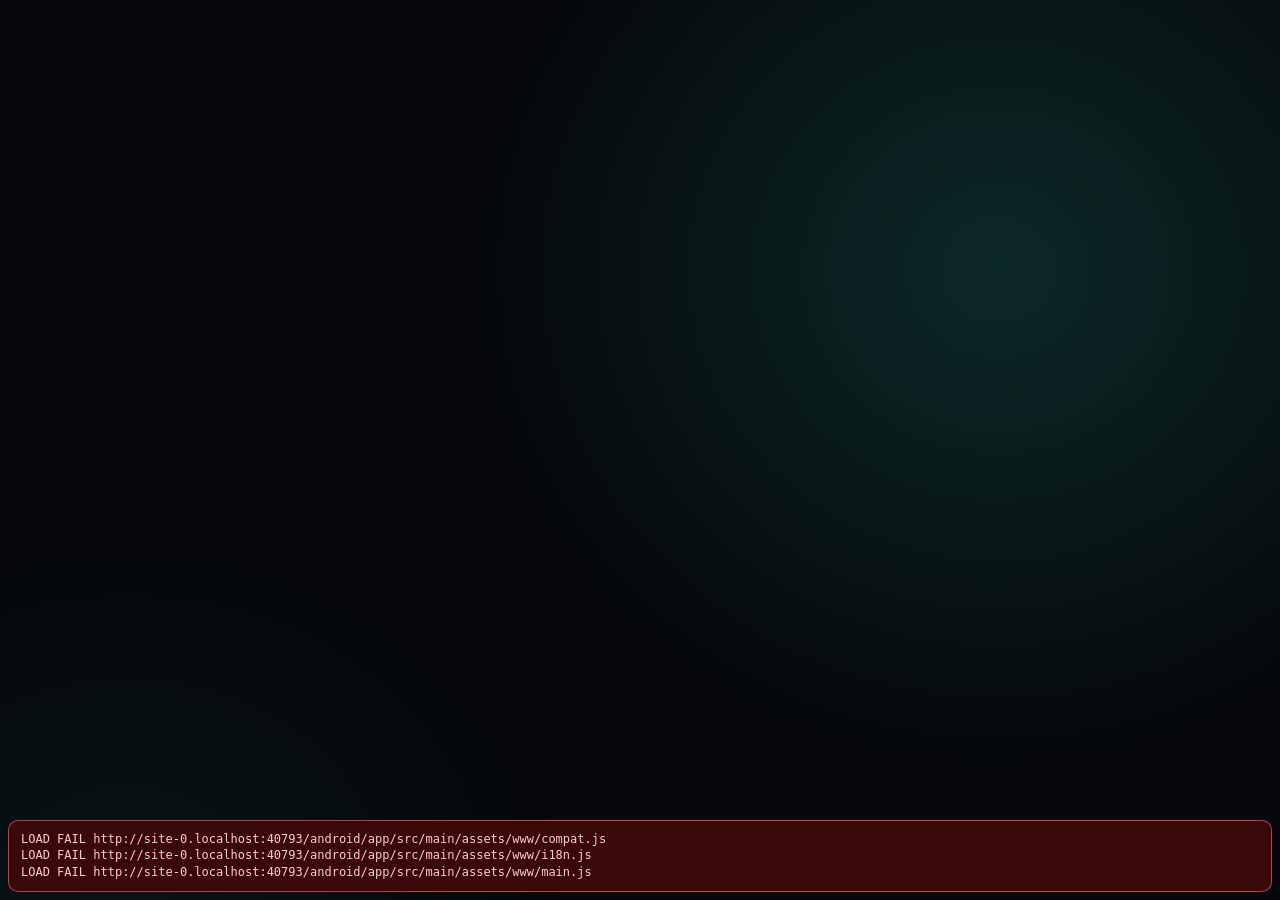
==== android/app/src/main/assets/www/index.html @ d4d767aa "feat: add Antigravity notifications" ====
<!doctype html>
<html lang="en">
<head>
<meta charset="utf-8">
<meta name="viewport" content="width=device-width, initial-scale=1, maximum-scale=1, user-scalable=no, viewport-fit=cover">
<title>PhoneBox</title>
<link rel="stylesheet" href="style.css">
<link rel="stylesheet" href="controls.css">
<link rel="stylesheet" href="appearance.css">
</head>
<body>
<!-- Pages and widgets are built by main.js and widgets/*.js from the layout designed in the agent's settings page. -->
<div id="pager"></div>

<nav id="dots" data-i18n-title="panel.allPages" title="All pages"></nav>
<div id="ptitle"></div>
<div id="pagePauseOverlay" aria-hidden="true"></div>

<div id="overview" hidden>
  <div class="ov-head"><span data-i18n="panel.allPages">All pages</span> <small data-i18n="panel.overviewHint">tap one to jump · volume keys flip pages · long-press a page to come back here</small><span id="ovPcs"></span><button class="ov-pc" id="ovRules" hidden></button></div>
  <div id="ovGrid"></div>
</div>

<div class="p-sheet" id="pSheet" hidden>
  <div class="ps-head">
    <div class="p-ico" id="psIco"></div>
    <div class="ps-title"><b id="psTitle"></b><small id="psSub"></small></div>
    <button class="ps-btn danger" id="psAll" data-i18n="panel.endAll">End all</button>
    <button class="ps-btn" id="psClose" data-i18n-aria="panel.close" aria-label="Close"><svg class="ico" viewBox="0 0 24 24" fill="none" stroke="currentColor" stroke-width="2" stroke-linecap="round" stroke-linejoin="round" aria-hidden="true"><path d="M18 6 6 18M6 6l12 12"/></svg></button>
  </div>
  <div class="ps-list" id="psList"></div>
</div>

<div id="approval" hidden>
  <div class="ap-card">
    <div class="ap-head"><span class="ap-logo">✳</span><span id="apSource">Claude Code</span><span class="ap-sep">·</span><span id="apProject"></span><span class="ap-count" id="apCount"></span></div>
    <div class="ap-tool" id="apTool"></div>
    <div class="ap-desc" id="apDesc"></div>
    <pre class="ap-detail" id="apDetail"></pre>
    <div class="ap-foot">
      <span class="ap-time" id="apTime"></span>
      <button class="ap-btn deny" id="apDeny" data-i18n="panel.deny">Deny</button>
      <button class="ap-btn allow" id="apAllow" data-i18n="panel.allow">Allow</button>
      <button class="ap-btn allow" id="apSkip" hidden data-i18n="panel.gotIt">Got it</button>
    </div>
  </div>
</div>

<!-- calm page switching: countdown before a rule (or the idle return) changes the page, and a chip while it waits -->
<div id="navCard" role="status">
  <div class="nv-ring"><svg viewBox="0 0 44 44"><circle cx="22" cy="22" r="19"/><circle id="nvRing" cx="22" cy="22" r="19" pathLength="100"/></svg><b id="nvNum">3</b></div>
  <div class="nv-text"><b id="nvName"></b><span id="nvLine"></span><small id="nvDetail"></small></div>
  <button class="nv-btn" id="nvStay" data-i18n="panel.stay">Stay</button>
  <button class="nv-btn go" id="nvGo" data-i18n="panel.goNow">Go now</button>
</div>
<div id="navChip"><button id="ncGo"><svg class="ico" viewBox="0 0 24 24" fill="none" stroke="currentColor" stroke-width="2" stroke-linecap="round" stroke-linejoin="round" aria-hidden="true"><path d="M5 22h14M5 2h14M17 22v-4.172a2 2 0 0 0-.586-1.414L12 12l-4.414 4.414A2 2 0 0 0 7 17.828V22M7 2v4.172a2 2 0 0 0 .586 1.414L12 12l4.414-4.414A2 2 0 0 0 17 6.172V2"/></svg><b id="ncText"></b><small id="ncWhy"></small></button><button id="ncX" data-i18n-aria="panel.dismiss" aria-label="Dismiss"><svg class="ico" viewBox="0 0 24 24" fill="none" stroke="currentColor" stroke-width="2" stroke-linecap="round" stroke-linejoin="round" aria-hidden="true"><path d="M18 6 6 18M6 6l12 12"/></svg></button></div>

<!-- small bottom pop-up alert for AI choices and task completions (matching navCard style) -->
<div id="aiNotice" role="status">
  <div class="nv-ring"><svg viewBox="0 0 44 44"><circle cx="22" cy="22" r="19"/><circle id="anRing" cx="22" cy="22" r="19" pathLength="100"/></svg><b id="anNum">15</b></div>
  <div class="nv-text"><b id="anName">✦ Antigravity</b><span id="anLine">Choice needed</span></div>
  <button class="nv-btn go" id="anDismiss">Got it</button>
</div>

<div class="toast" id="toast"></div>
<div id="offline"><svg class="ico" viewBox="0 0 24 24" fill="none" stroke="currentColor" stroke-width="2" stroke-linecap="round" stroke-linejoin="round" aria-hidden="true"><path d="M8.5 16.5a5 5 0 0 1 7 0M2 8.82a15 15 0 0 1 4.17-2.65M10.66 5c4.01-.36 8.14.9 11.34 3.76M16.85 11.25a10 10 0 0 1 2.22 1.68M5 13a10 10 0 0 1 5.24-2.76M12 20h.01M2 2l20 20"/></svg><span data-i18n="panel.pcNotConnected">PC not connected</span></div>
<div id="night"><div id="nClock">--:--</div><div id="nDate"></div></div>

<div id="webviewWarn" hidden role="status" style="position:fixed;top:8px;left:8px;right:8px;z-index:90;align-items:center;gap:10px;padding:8px 12px;border-radius:10px;background:rgba(24,20,12,.94);border:1px solid rgba(245,158,11,.45);color:#fde68a;font:12.5px/1.35 system-ui,sans-serif">
  <svg class="ico" viewBox="0 0 24 24" fill="none" stroke="currentColor" stroke-width="2" stroke-linecap="round" stroke-linejoin="round" aria-hidden="true" style="flex:none"><path d="M10.29 3.86 1.82 18a2 2 0 0 0 1.71 3h16.94a2 2 0 0 0 1.71-3L13.71 3.86a2 2 0 0 0-3.42 0zM12 9v4M12 17h.01"/></svg>
  <span style="flex:1" data-i18n="panel.webviewWarn">Outdated WebView — update Android System WebView or Google Chrome so widgets scale properly.</span>
  <button id="webviewWarnClose" type="button" data-i18n-aria="panel.dismissWebview" aria-label="Dismiss WebView notice" style="background:transparent;border:1px solid rgba(253,230,138,.35);color:inherit;border-radius:6px;padding:3px 8px;font:inherit;cursor:pointer;display:flex"><svg class="ico" viewBox="0 0 24 24" fill="none" stroke="currentColor" stroke-width="2" stroke-linecap="round" stroke-linejoin="round" aria-hidden="true"><path d="M18 6 6 18M6 6l12 12"/></svg></button>
</div>
<script>
(function () {
  try {
    if (/[?&]preview(?:[=&]|$)/.test(location.search)) return;
    var el = document.getElementById('webviewWarn'), btn = document.getElementById('webviewWarnClose');
    if (!el) return;
    // A WebView older than Chromium 80 can't run the panel at all (modules, ?. and ??): the stock WebView of Android 5
    // and 6 until it is updated. The panel would stay black, so say what to do, in English as the translations come
    // with the code it can't run, and keep it up: there is nothing behind it.
    var runs = 'noModule' in document.createElement('script');
    try { new Function('return ({ a: 1 })?.a ?? 1_0'); } catch (_) { runs = false; }
    if (!runs) {
      var text = el.querySelector('span');
      if (text) {
        text.removeAttribute('data-i18n');
        text.textContent = 'This Android System WebView is too old to run the panel. Update Android System WebView or '
          + 'Google Chrome from Google Play (version 80 or later), then open PhoneBox again.';
      }
      if (btn) btn.style.display = 'none';
      el.hidden = false; el.style.display = 'flex';
      window.__pbTooOld = true;
      return;
    }
    if (window.CSS && typeof CSS.supports === 'function' && CSS.supports('font-size', '1cqw')) return;
    try { if (sessionStorage.getItem('pb-wv-dismissed') === '1') return; } catch (_) {}
    el.hidden = false; el.style.display = 'flex';
    if (btn) btn.onclick = function (e) {
      e.stopPropagation();
      el.style.display = ''; el.hidden = true;
      try { sessionStorage.setItem('pb-wv-dismissed', '1'); } catch (_) {}
    };
  } catch (_) {}
})();
</script>
<div id="jsfail" hidden role="alert" style="position:fixed;left:8px;right:8px;bottom:8px;z-index:200;padding:10px 12px;border-radius:10px;background:rgba(60,10,10,.96);border:1px solid rgba(248,113,113,.6);color:#fecaca;font:12px/1.4 monospace;white-space:pre-wrap;word-break:break-word;max-height:60vh;overflow:auto"></div>
<script>
// Anything that throws while the panel boots leaves a black screen with no clue. Show it instead.
(function () {
  var box = document.getElementById('jsfail'), lines = [];
  window.__pbFail = function (text) {
    // the WebView notice already says what is wrong; its syntax errors would only bury it
    if (window.__pbTooOld || lines.indexOf(text) >= 0) return;
    lines.push(text);
    if (!box) return;
    box.hidden = false; box.style.display = 'block';
    box.textContent = lines.join('\n');
  };
  // A warning that stays after the thing recovered is worse than none: it teaches the reader to ignore the box.
  window.__pbClear = function (prefix) {
    var keep = [];
    for (var i = 0; i < lines.length; i++) if (lines[i].indexOf(prefix) !== 0) keep.push(lines[i]);
    if (keep.length === lines.length) return;
    lines = keep;
    if (!box) return;
    box.textContent = lines.join('\n');
    if (!lines.length) { box.hidden = true; box.style.display = 'none'; }
  };
  window.addEventListener('error', function (e) {
    var t = e && e.target;
    if (t && t !== window && (t.src || t.href)) {
      // only the panel's own code and styles: a cover, photo, icon or stream that fails is the widget's to handle
      // (a media session that ended while its cover loaded answers 404), and it would stay here for good (#200)
      var tag = String(t.tagName || '').toUpperCase();
      if (tag === 'SCRIPT' || tag === 'LINK') window.__pbFail('LOAD FAIL ' + (t.src || t.href));
      return;
    }
    if (e && e.message) window.__pbFail('ERR ' + e.message + (e.filename ? '  ' + String(e.filename).split('/').pop() + ':' + e.lineno : ''));
  }, true);
  // a tap puts the box away (it comes back with the next new problem)
  if (box) box.addEventListener('click', function () { lines = []; box.hidden = true; box.style.display = 'none'; });
  window.addEventListener('unhandledrejection', function (e) {
    var r = e && e.reason;
    window.__pbFail('REJECT ' + ((r && (r.stack || r.message)) || String(r)));
  });
  // main.js sets __pbUp at the end of its boot: a panel that rendered nothing by now never got there.
  // A slow module graph can still arrive after this fires. The flag turning true means the message is stale, so
  // take it back instead of leaving a working panel reporting a failure for the rest of the session.
  setTimeout(function () {
    if (window.__pbUp || window.__pbTooOld) return;
    window.__pbFail('the panel did not finish booting in 8s\nUA: ' + navigator.userAgent);
    var watch = setInterval(function () {
      if (!window.__pbUp) return;
      clearInterval(watch);
      window.__pbClear('the panel did not finish booting');
    }, 500);
  }, 8000);
})();
</script>
<script src="compat.js"></script>
<script src="i18n.js"></script>
<script type="module" src="main.js"></script>
</body>
</html>
---- android/app/src/main/assets/www/style.css ----
:root {
  --bg: #06080b;
  --card: rgba(255, 255, 255, 0.045);
  --card-hi: rgba(255, 255, 255, 0.075);
  --line: rgba(255, 255, 255, 0.08);
  --text: #eef2f6;
  --muted: #8a94a3;
  --dim: #5b6472;
  --cpu: #2dd4bf;
  --gpu: #84cc16;
  --ram: #a78bfa;
  --net: #f59e0b;
  --up: #60a5fa;
  --ok: #22c55e;
  --err: #ef4444;
  --ambient: 45, 212, 191;
  --pad-l: max(14px, env(safe-area-inset-left));
  --pad-r: max(14px, env(safe-area-inset-right));
  color-scheme: dark;
}

/* themes (Settings › Display); --accent comes from the accent colour */
body[data-theme="amoled"] { --bg: #000; --card: rgba(255, 255, 255, 0.035); --card-hi: rgba(255, 255, 255, 0.06); --line: rgba(255, 255, 255, 0.06); }
body[data-theme="amoled"]::before { display: none; }
body[data-theme="midnight"] { --bg: #060a17; --card: rgba(120, 150, 255, 0.07); --card-hi: rgba(120, 150, 255, 0.11); --line: rgba(140, 170, 255, 0.13); --muted: #8d97b8; }
body[data-theme="warm"] { --bg: #0e0907; --card: rgba(255, 196, 150, 0.06); --card-hi: rgba(255, 196, 150, 0.1); --line: rgba(255, 196, 150, 0.1); --text: #f6ede5; --muted: #a8968a; --dim: #6f6259; }
body[data-theme="graphite"] { --bg: #16181c; --card: rgba(255, 255, 255, 0.06); --card-hi: rgba(255, 255, 255, 0.09); --line: rgba(255, 255, 255, 0.1); }
body[data-theme="graphite"]::before { opacity: .45; }
#dots i.on { background: color-mix(in srgb, var(--accent, #fff) 55%, white); }

* { box-sizing: border-box; margin: 0; padding: 0; }
[hidden] { display: none !important; }

html, body {
  height: 100%;
  overflow: hidden;
  background: var(--bg);
  color: var(--text);
  font-family: Roboto, "Segoe UI", system-ui, sans-serif;
  font-variant-numeric: tabular-nums;
  -webkit-user-select: none;
  user-select: none;
  -webkit-tap-highlight-color: transparent;
  -webkit-touch-callout: none;
}

body::before {
  content: "";
  position: fixed;
  top: 0; right: 0; bottom: 0; left: 0;
  background:
    radial-gradient(60% 80% at 78% 30%, rgba(var(--ambient), 0.16), transparent 70%),
    radial-gradient(50% 60% at 10% 100%, rgba(var(--ambient), 0.06), transparent 70%);
  transition: background 1.2s ease;
  pointer-events: none;
}

button { font: inherit; color: inherit; background: none; border: 0; }
.muted { color: var(--muted); }
.empty { width: 100%; height: 100%; display: grid; place-items: center; color: var(--muted); font-size: 13px; text-align: center; white-space: pre-line; padding: 8px; }

/* ---------- pager & grid ---------- */
#pager {
  position: relative;
  display: flex;
  height: 100vh;
  overflow-x: auto;
  overflow-y: hidden;
  scroll-snap-type: x mandatory;
  scrollbar-width: none;
  overscroll-behavior: contain;
}
#pager::-webkit-scrollbar { display: none; }
#pager { transition: opacity .32s ease, filter .32s ease; }
#pager.fade { opacity: 0; filter: blur(8px); }
.page {
  flex: 0 0 100vw;
  height: 100vh;
  scroll-snap-align: start;
  scroll-snap-stop: always;
  padding: 10px var(--pad-r) 17px var(--pad-l);
}
.grid {
  height: 100%;
  display: grid;
  grid-template-columns: repeat(12, minmax(0, 1fr));
  grid-template-rows: repeat(6, minmax(0, 1fr));
  gap: 8px;
}
.w { position: relative; min-width: 0; min-height: 0; overflow: hidden; container-type: size; }
.card { background: var(--card); border: 1px solid var(--line); border-radius: clamp(10px, 7cqmin, 20px); }

.w-title { display: flex; align-items: baseline; gap: 8px; font-size: 11px; letter-spacing: .12em; text-transform: uppercase; font-weight: 700; color: var(--c, var(--muted)); white-space: nowrap; overflow: hidden; }
.w-sub { margin-left: auto; font-size: 10.5px; letter-spacing: 0; text-transform: none; font-weight: 400; color: var(--dim); overflow: hidden; text-overflow: ellipsis; }
.mini-btn { margin-left: auto; font-size: 10.5px; letter-spacing: 0; text-transform: none; font-weight: 600; color: var(--muted); padding: 2px 8px; border-radius: 6px; background: rgba(255, 255, 255, .07); }

/* ---------- dots, page title, overview ---------- */
#dots {
  position: fixed; left: 50%; bottom: 0; transform: translateX(-50%);
  display: flex; align-items: center; gap: 7px; padding: 5px 10px 5px 14px; z-index: 6;
  border-radius: 999px; border: 1px solid transparent;
}
#dots i { width: 6px; height: 6px; border-radius: 3px; background: rgba(255, 255, 255, 0.22); transition: width .25s, background .25s; }
#dots i.on { width: 16px; background: rgba(255, 255, 255, 0.7); }
#dots.paused { border-color: rgba(245, 158, 11, 0.55); background: rgba(20, 16, 8, 0.78); }
#dots.paused i.on { background: #f59e0b; }
.page-pause {
  position: relative; display: inline-flex; align-items: center; justify-content: center;
  border: none; background: transparent; color: rgba(255, 255, 255, 0.65);
  padding: 3px 5px; margin: -3px -4px -3px 0; min-width: 22px; min-height: 20px;
  border-radius: 999px; cursor: pointer; outline: none; touch-action: manipulation;
}
.page-pause::before { content: ''; position: absolute; top: -6px; right: -8px; bottom: -5px; left: 0; }
.page-pause svg { width: 10px; height: 10px; fill: currentColor; pointer-events: none; }
.page-pause .i-pause { display: block; }
.page-pause .i-play { display: none; }
.page-pause.on .i-pause { display: none; }
.page-pause.on .i-play { display: block; }
.page-pause:hover { color: rgba(255, 255, 255, 0.9); }
.page-pause:focus-visible { box-shadow: 0 0 0 1.5px #f59e0b; }
.page-pause.on { color: #f59e0b; }

#pagePauseOverlay {
  position: fixed; top: 0; right: 0; bottom: 0; left: 0; z-index: 18;
  display: flex; align-items: center; justify-content: center;
  pointer-events: none; opacity: 0; visibility: hidden;
  transition: opacity .3s ease, visibility .3s ease;
}
#pagePauseOverlay.show { opacity: 1; visibility: visible; }
.rot-overlay-icon {
  width: 76px; height: 76px; border-radius: 50%;
  background: rgba(18, 18, 22, .52);
  backdrop-filter: blur(12px); -webkit-backdrop-filter: blur(12px);
  border: 1.5px solid rgba(255, 255, 255, .18);
  box-shadow: 0 12px 36px rgba(0, 0, 0, .45), inset 0 1px 0 rgba(255, 255, 255, .12);
  display: flex; align-items: center; justify-content: center;
  color: rgba(255, 255, 255, .85); transform: scale(.84);
  transition: transform .25s cubic-bezier(.2, .8, .2, 1);
}
#pagePauseOverlay.show .rot-overlay-icon { transform: scale(1); }
.rot-overlay-icon svg { width: 38px; height: 38px; fill: currentColor; }
body.night #pagePauseOverlay { display: none; }

#ptitle {
  position: fixed; left: 50%; top: 10px; transform: translate(-50%, -8px); z-index: 7;
  padding: 5px 14px; border-radius: 99px; font-size: 13px; font-weight: 600;
  background: rgba(20, 24, 30, .92); border: 1px solid var(--line);
  opacity: 0; pointer-events: none; transition: opacity .2s, transform .2s;
}
#ptitle.on { opacity: 1; transform: translate(-50%, 0); }

#overview {
  position: fixed; top: 0; right: 0; bottom: 0; left: 0; z-index: 15; padding: 12px var(--pad-r) 14px var(--pad-l);
  background: #06080b; display: flex; flex-direction: column; gap: 10px;
}
.ov-head { font-size: 15px; font-weight: 700; display: flex; align-items: baseline; gap: 4px; }
.ov-head small { font-size: 11.5px; font-weight: 400; color: var(--muted); margin-left: 8px; }
#ovGrid { flex: 1; min-height: 0; display: grid; grid-template-columns: repeat(var(--n, 4), minmax(0, 1fr)); grid-auto-rows: minmax(0, 1fr); gap: 10px; overflow-y: auto; }
.ov-tile {
  display: flex; flex-direction: column; gap: 5px; padding: 7px; border-radius: 14px; min-height: 0;
  background: #10141a; border: 1px solid var(--line); text-align: left;
}
#ovPcs { margin-left: auto; display: flex; gap: 6px; }
.ov-pc { border: 1px solid var(--line); background: var(--card); color: var(--text); border-radius: 999px; padding: 5px 12px; font: inherit; font-size: 13px; }
.ov-pc.on { border-color: rgba(var(--ambient), .8); background: rgba(var(--ambient), .16); font-weight: 600; }
.w-pcswitch { padding: 9px 12px; display: flex; flex-direction: column; gap: 6px; }
.pcs-row { flex: 1; display: flex; flex-wrap: wrap; align-items: center; align-content: center; gap: 8px; min-height: 0; overflow: hidden; }
.pcs-row .ov-pc { font-size: 15px; padding: 8px 16px; }
.pcs-row .ov-pc:disabled { opacity: .5; }
.pcs-sub { color: var(--muted); font-size: 12px; }
.pcs-sub:empty { display: none; }
.ov-tile.on { border-color: rgba(var(--ambient), .8); box-shadow: 0 0 0 2px rgba(var(--ambient), .25); }
.ov-tile:active { transform: scale(.97); }
.ov-map { flex: 1; min-height: 28px; display: grid; grid-template-columns: repeat(12, 1fr); grid-template-rows: repeat(6, 1fr); gap: 2px; }
.ov-map span { background: rgba(255, 255, 255, .07); border-radius: 4px; display: grid; place-items: center; font-size: 11px; overflow: hidden; }
.ov-name { font-size: 12.5px; white-space: nowrap; overflow: hidden; text-overflow: ellipsis; }
.ov-name b { color: var(--muted); font-weight: 600; }

#offline {
  position: fixed; top: 8px; right: var(--pad-r); z-index: 6; display: none;
  font-size: 11.5px; padding: 3px 10px; border-radius: 99px; background: rgba(239, 68, 68, .18); color: #fca5a5;
}
body.offline #offline { display: flex; align-items: center; gap: 5px; }
.ico { width: 1em; height: 1em; vertical-align: -0.15em; flex: none; }
.ico.m { margin-right: .35em; }

/* ---------- calm page switching ---------- */
#navCard {
  position: fixed; z-index: 18; left: 50%; bottom: 22px; transform: translate(-50%, 30px);
  display: flex; align-items: center; gap: 14px; width: max-content; max-width: min(760px, 94vw);
  padding: 12px 14px 12px 12px; border-radius: 18px;
  background: rgba(16, 20, 26, .97); border: 1px solid rgba(var(--ambient), .45);
  box-shadow: 0 12px 40px rgba(0, 0, 0, .55), 0 0 0 1px rgba(0, 0, 0, .4);
  opacity: 0; pointer-events: none; transition: opacity .3s, transform .3s;
}
#navCard.on { opacity: 1; transform: translate(-50%, 0); pointer-events: auto; }
.nv-ring { position: relative; width: 52px; height: 52px; flex: 0 0 auto; display: grid; place-items: center; }
.nv-ring svg { position: absolute; top: 0; right: 0; bottom: 0; left: 0; transform: rotate(-90deg); }
.nv-ring circle { fill: none; stroke: rgba(255, 255, 255, .1); stroke-width: 3.5; }
.nv-ring #nvRing { stroke: rgb(var(--ambient)); stroke-linecap: round; stroke-dasharray: 100; stroke-dashoffset: 0; }
.nv-ring b { font-size: 24px; font-weight: 700; font-variant-numeric: tabular-nums; }
@keyframes nav-ring { from { stroke-dashoffset: 0; } to { stroke-dashoffset: 100; } }
.nv-text { display: flex; flex-direction: column; min-width: 0; flex: 1; }
.nv-text b { font-size: 15px; white-space: nowrap; overflow: hidden; text-overflow: ellipsis; }
.nv-text span { font-size: 13.5px; color: var(--muted); white-space: nowrap; overflow: hidden; text-overflow: ellipsis; }
.nv-text small { font-size: 12px; color: var(--muted); opacity: .8; white-space: nowrap; overflow: hidden; text-overflow: ellipsis; }
.nv-text small:empty { display: none; }
.nv-btn { flex: 0 0 auto; padding: 10px 16px; border-radius: 12px; font-size: 14px; font-weight: 600; background: rgba(255, 255, 255, .08); }
.nv-btn.go { background: rgba(var(--ambient), .22); color: #fff; }
.nv-btn:active { transform: scale(.96); }
#navChip {
  position: fixed; z-index: 17; top: 8px; left: 50%; transform: translate(-50%, -40px);
  display: flex; align-items: center; gap: 2px; width: max-content; max-width: 86vw; border-radius: 999px;
  background: rgba(16, 20, 26, .95); border: 1px solid var(--line);
  opacity: 0; pointer-events: none; transition: opacity .3s, transform .3s;
}
#navChip.on { opacity: 1; transform: translate(-50%, 0); pointer-events: auto; }
#navChip button { display: flex; align-items: center; gap: 7px; padding: 5px 6px 5px 12px; font-size: 12.5px; min-width: 0; }
#navChip b { font-weight: 600; white-space: nowrap; overflow: hidden; text-overflow: ellipsis; }
#navChip small { color: var(--muted); white-space: nowrap; }
#ncX { padding: 5px 12px 5px 6px !important; color: var(--muted); }
body.night #navCard, body.night #navChip { display: none; }

/* ---------- AI notice card (page switch style) ---------- */
#aiNotice {
  position: fixed; z-index: 23; left: 50%; bottom: 18px; transform: translate(-50%, 30px);
  display: flex; align-items: center; gap: 14px; width: max-content; max-width: min(760px, 94vw);
  padding: 12px 14px 12px 12px; border-radius: 18px;
  background: rgba(16, 20, 26, .97); border: 1px solid rgba(56, 189, 248, .45);
  box-shadow: 0 12px 40px rgba(0, 0, 0, .55), 0 0 0 1px rgba(0, 0, 0, .4);
  opacity: 0; pointer-events: none; transition: opacity .3s, transform .3s;
}
#aiNotice.on { opacity: 1; transform: translate(-50%, 0); pointer-events: auto; }
#aiNotice .nv-ring #anRing { stroke: #38bdf8; stroke-linecap: round; stroke-dasharray: 100; stroke-dashoffset: 0; }
#aiNotice .nv-ring b { font-size: 24px; color: #38bdf8; }
#aiNotice .nv-text b { color: #38bdf8; }
#aiNotice .nv-btn.go { background: rgba(56, 189, 248, .22); color: #fff; }
body.night #aiNotice { display: none; }

.toast {
  position: fixed; z-index: 20; left: 50%; bottom: 24px; transform: translate(-50%, 20px);
  display: flex; flex-direction: column; align-items: center; max-width: 80vw;
  padding: 8px 16px; border-radius: 12px; font-size: 13px;
  background: rgba(20, 24, 30, .97); border: 1px solid var(--line);
  opacity: 0; pointer-events: none; transition: opacity .25s, transform .25s;
}
.toast span { white-space: nowrap; overflow: hidden; text-overflow: ellipsis; max-width: 100%; }
.toast b { font-size: 13.5px; }
.toast.on { opacity: 1; transform: translate(-50%, 0); }
.toast.err { border-color: rgba(239, 68, 68, .5); color: #fecaca; }
.toast.ok { border-color: rgba(34, 197, 94, .5); color: #bbf7d0; }
.toast.warn { border-color: rgba(245, 158, 11, .5); color: #fde68a; }

/* ---------- clock ---------- */
.w-clock { display: flex; flex-direction: column; justify-content: center; padding-left: 2px; }
.status { font-size: 11.5px; font-size: clamp(10px, 5cqh, 12.5px); color: var(--muted); display: flex; align-items: center; gap: 5px; letter-spacing: .02em; white-space: nowrap; overflow: hidden; }
.status .sep { color: var(--dim); }
.status .qm b { font-weight: 600; }
.status .qm .sep { margin-right: 5px; }
.status .smini { color: #fca5a5; font-weight: 600; }
.status .upd { color: #93c5fd; font-weight: 600; }
.dot { width: 7px; height: 7px; flex: 0 0 7px; border-radius: 50%; background: var(--dim); transition: background .3s; }
.dot.on { background: var(--ok); box-shadow: 0 0 8px rgba(34, 197, 94, .7); }
.dot.off { background: var(--err); }
.clock {
  font-weight: 200;
  font-size: calc(var(--tf, .6) * 24vw);
  line-height: .95; letter-spacing: -0.04em; margin-left: -.03em;
  display: flex; align-items: flex-start;
}
@supports (font-size: 1cqh) {
  .clock { font-size: min(calc(var(--tf, .6) * 100cqh), 30cqw); }
}
.clock .colon { opacity: .55; margin: 0 .01em; animation: blink 2s steps(1) infinite; }
.clock .sec { font-size: .2em; font-weight: 400; color: var(--muted); letter-spacing: 0; margin: .5em 0 0 .45em; }
.clock .sec:empty { display: none; }
.clock .ap { font-size: .2em; font-weight: 400; color: var(--muted); letter-spacing: 0; align-self: flex-end; margin: 0 0 .35em .3em; }
.clock .ap:empty { display: none; }
@keyframes blink { 50% { opacity: .2; } }
.date { font-size: 15px; font-size: clamp(11px, 7.5cqh, 19px); color: #c9d1db; margin-top: 1px; white-space: nowrap; overflow: hidden; text-overflow: ellipsis; }
.wx { display: flex; align-items: center; gap: 8px; margin-top: 6px; margin-top: clamp(2px, 4cqh, 14px); min-width: 0; }
.wx-icon { font-size: 26px; font-size: clamp(18px, 13cqh, 34px); line-height: 1; }
.wx-temp { font-size: 26px; font-size: clamp(18px, 13cqh, 34px); font-weight: 300; letter-spacing: -0.02em; }
.wx-meta { display: flex; flex-direction: column; font-size: 11.5px; font-size: clamp(10px, 5.4cqh, 13px); line-height: 1.35; min-width: 0; }
.wx-meta span { white-space: nowrap; overflow: hidden; text-overflow: ellipsis; }
@container (max-height: 80px) { .w-clock .date, .w-clock .wx-meta { display: none; } }

/* ---------- weather & forecast ---------- */
.w-weather { display: flex; align-items: center; padding: 0 clamp(8px, 6cqmin, 18px); }
.w-weather .wx { margin: 0; gap: 3cqw; }
.w-weather .wx-icon, .w-weather .wx-temp { font-size: min(40cqh, 18cqw); }
.w-weather .wx-meta { font-size: clamp(10px, 13cqh, 15px); }
.w-forecast { padding: 9px 11px; display: flex; flex-direction: column; gap: 4px; }
.fc { flex: 1; min-height: 0; display: flex; }
.fc-i { flex: 1; min-width: 0; display: flex; flex-direction: column; align-items: center; justify-content: space-evenly; font-size: clamp(10px, 8cqh, 14px); }
.fc-t { color: var(--muted); font-size: .85em; white-space: nowrap; }
.fc-ic { font-size: 1.6em; line-height: 1.1; }
.fc-v { font-weight: 500; white-space: nowrap; }
.fc-v small { color: var(--muted); font-weight: 400; }
.fc-r { font-size: .78em; color: #7dd3fc; min-height: 1.1em; white-space: nowrap; }
.fc.vert { flex-direction: column; }
.fc.vert .fc-i { flex-direction: row; justify-content: space-between; gap: 6px; }
.fc.vert .fc-ic { font-size: 1.2em; }

/* ---------- media ---------- */
.w-media { padding: clamp(8px, 4cqh, 16px) clamp(10px, 3cqw, 18px); display: flex; flex-direction: column; justify-content: space-between; gap: 4px; }
.m-top { display: flex; gap: clamp(8px, 3cqw, 18px); min-width: 0; min-height: 0; flex: 1; align-items: center; }
.art-wrap {
  position: relative; flex: 0 0 auto;
  height: min(58cqh, 34cqw); max-height: 100%; aspect-ratio: 1;
  border-radius: clamp(8px, 6cqh, 18px); overflow: hidden;
  background: linear-gradient(135deg, rgba(var(--ambient), .35), rgba(255, 255, 255, .04));
  box-shadow: 0 8px 24px rgba(0, 0, 0, .45);
}
.art-wrap img { position: absolute; top: 0; right: 0; bottom: 0; left: 0; width: 100%; height: 100%; object-fit: cover; opacity: 0; transition: opacity .5s; }
.art-wrap img.on { opacity: 1; }
.art-ph { position: absolute; top: 0; right: 0; bottom: 0; left: 0; display: grid; place-items: center; font-size: 34px; color: rgba(255, 255, 255, .5); }
.m-text { min-width: 0; display: flex; flex-direction: column; justify-content: center; gap: 3px; }
.m-app { display: flex; align-items: center; gap: 5px; font-size: clamp(9px, 4.5cqh, 13px); letter-spacing: .12em; text-transform: uppercase; color: rgb(var(--ambient)); font-weight: 600; }
.m-source-icon { display: inline-flex; flex: 0 0 auto; }
.m-source-icon:empty { display: none; }
.m-source-icon svg { width: 1.25em; height: 1.25em; display: block; }
.m-title { font-size: clamp(13px, 9cqh, 30px); font-weight: 600; line-height: 1.2; display: -webkit-box; -webkit-line-clamp: 2; -webkit-box-orient: vertical; overflow: hidden; }
.m-artist { font-size: clamp(11px, 6cqh, 19px); color: var(--muted); white-space: nowrap; overflow: hidden; text-overflow: ellipsis; }
.bar { position: relative; height: 18px; display: flex; align-items: center; }
.bar::before { content: ""; position: absolute; left: 0; right: 0; height: 4px; border-radius: 2px; background: rgba(255, 255, 255, .12); }
.fill { position: relative; height: 4px; border-radius: 2px; background: var(--text); width: 0; }
.fill::after { content: ""; position: absolute; right: -5px; top: -3px; width: 10px; height: 10px; border-radius: 50%; background: var(--text); }
.times { display: flex; justify-content: space-between; font-size: 11px; color: var(--muted); margin-top: -1px; }
.m-controls { display: flex; align-items: center; gap: 4px; }
.ic { width: 44px; height: 44px; flex: 0 0 auto; display: grid; place-items: center; border-radius: 50%; transition: transform .12s, background .2s; }
.ic svg { width: 24px; height: 24px; fill: currentColor; }
.ic:active { transform: scale(.88); background: var(--card-hi); }
.ic.play { width: 50px; height: 50px; background: var(--text); color: #0b0d10; }
.ic.play svg { width: 26px; height: 26px; }
.ic.sm { width: 34px; height: 34px; }
.ic.sm svg { width: 20px; height: 20px; }
.i-pause, .playing .i-play { display: none; }
.playing .i-pause { display: block; }
.i-mute, .muted-on .i-vol { display: none; }
.muted-on .i-mute { display: block; color: var(--err); }
.vol { flex: 1; display: flex; align-items: center; gap: 4px; margin-left: 4px; min-width: 0; }
.vol-val { font-size: 11px; color: var(--muted); width: 22px; text-align: right; }
.volume-unavailable .volr, .w-volume.unavailable .vb { opacity: .35; pointer-events: none; }
.w-volume.unavailable .vb-v { color: var(--muted); }
input[type=range] { -webkit-appearance: none; appearance: none; flex: 1; min-width: 0; height: 28px; background: transparent; }
input[type=range]::-webkit-slider-runnable-track { height: 4px; border-radius: 2px; background: linear-gradient(to right, var(--text) var(--p, 50%), rgba(255, 255, 255, .14) var(--p, 50%)); }
input[type=range]::-webkit-slider-thumb { -webkit-appearance: none; width: 16px; height: 16px; border-radius: 50%; background: var(--text); margin-top: -6px; box-shadow: 0 1px 4px rgba(0, 0, 0, .5); }
.w-media.idle .m-progress, .w-media.idle .m-controls .ic:not(.play) { opacity: .35; }
.offline-msg {
  position: absolute; top: 0; right: 0; bottom: 0; left: 0; display: none; flex-direction: column; align-items: center; justify-content: center; gap: 6px;
  text-align: center; padding: 16px; background: rgba(6, 8, 11, .85); font-size: 12.5px; color: var(--muted);
}
.offline-msg b { font-size: 15px; color: var(--text); font-weight: 600; }
body.offline .offline-msg { display: flex; }
@container (max-height: 150px) { .w-media .m-progress { display: none; } }
@container (max-height: 110px) { .w-media .m-top { display: none; } .w-media { justify-content: center; } }
@container (max-width: 250px) { .w-media .vol { display: none; } }
@container (min-height: 230px) and (min-width: 420px) { .w-media .ic.play { width: 62px; height: 62px; } .w-media .ic { width: 52px; height: 52px; } }

/* ---------- metric tile ---------- */
.w-stat { padding: clamp(5px, 9cqh, 10px) clamp(8px, 6cqw, 12px); }
.w-stat canvas { position: absolute; left: 0; right: 0; bottom: 0; width: 100%; height: 52%; opacity: .5; }
.w-stat .t-val, .w-stat .t-sub { text-shadow: 0 1px 6px rgba(0, 0, 0, .9); }
.t-label { position: relative; font-size: clamp(9px, 12cqh, 11px); letter-spacing: .14em; color: var(--c); font-weight: 700; white-space: nowrap; }
.t-val { position: relative; margin-top: 1px; white-space: nowrap; }
.t-val b { font-size: clamp(16px, 30cqh, 40px); font-weight: 500; letter-spacing: -0.02em; }
.t-val small { font-size: clamp(10px, 14cqh, 15px); color: var(--muted); margin-left: 2px; }
.t-sub { position: relative; font-size: clamp(9.5px, 13cqh, 13px); color: var(--muted); white-space: nowrap; overflow: hidden; text-overflow: ellipsis; }
@container (max-height: 60px) { .w-stat .t-sub { display: none; } }

/* ---------- gauge (also pomodoro and pushed gauges) ---------- */
.w-gauge, .w-pomodoro { display: flex; flex-direction: column; align-items: center; justify-content: center; padding: 6px; gap: 1px; }
.g-dial { position: relative; height: min(66cqh, 88cqw); aspect-ratio: 1; flex: 0 0 auto; }
.g-dial svg { width: 100%; height: 100%; transform: rotate(-90deg); overflow: visible; }
.g-dial .bg, .q-dial .bg { fill: none; stroke: rgba(255, 255, 255, .08); stroke-width: 9; }
.g-dial .fg, .q-dial .fg { fill: none; stroke: var(--qc, var(--q)); stroke-width: 9; stroke-linecap: round; transition: stroke-dashoffset .8s ease; filter: drop-shadow(0 0 6px color-mix(in srgb, var(--qc, var(--q)) 50%, transparent)); }
.g-val { position: absolute; top: 0; right: 0; bottom: 0; left: 0; display: flex; align-items: center; justify-content: center; font-size: min(15cqh, 22cqw); font-weight: 500; letter-spacing: -0.02em; white-space: nowrap; }
.g-val small { font-size: .5em; color: var(--muted); margin-left: 1px; }
.g-label { font-size: clamp(9px, 6cqh, 13px); letter-spacing: .12em; font-weight: 700; color: var(--q, var(--text)); white-space: nowrap; }
.g-sub { font-size: clamp(9px, 5.4cqh, 12px); color: var(--muted); white-space: nowrap; overflow: hidden; text-overflow: ellipsis; max-width: 100%; text-align: center; }
@container (max-height: 120px) { .w-gauge .g-sub { display: none; } .w-gauge .g-dial { height: 72cqh; } }

/* ---------- chart & meters ---------- */
.w-chart, .w-meters { padding: 9px 12px 0; display: flex; flex-direction: column; }
.w-meters { padding-bottom: 10px; }
.s-head { display: flex; justify-content: space-between; align-items: baseline; gap: 10px; }
.s-label { font-size: 11px; letter-spacing: .14em; text-transform: uppercase; font-weight: 700; color: var(--c); white-space: nowrap; }
.s-name { font-size: 11px; color: var(--muted); white-space: nowrap; overflow: hidden; text-overflow: ellipsis; }
.s-main { display: flex; align-items: baseline; gap: 3px; margin-top: 1px; min-width: 0; }
.s-main b { font-size: clamp(18px, 15cqh, 34px); font-weight: 500; letter-spacing: -0.02em; }
.s-main small { font-size: 12.5px; color: var(--muted); }
.s-main .multi { font-size: 12px; margin-right: 12px; white-space: nowrap; }
.s-main .multi b { font-size: clamp(13px, 10cqh, 20px); font-weight: 600; }
.chips { margin-left: auto; display: flex; gap: 5px; flex-wrap: wrap; justify-content: flex-end; overflow: hidden; }
.chip { font-size: 11px; padding: 3px 7px; border-radius: 8px; background: rgba(255, 255, 255, .06); color: #cdd5df; white-space: nowrap; }
.w-chart canvas { flex: 1; width: calc(100% + 24px); margin: 4px -12px 0; min-height: 0; }
.meters { display: flex; flex-direction: column; gap: 6px; margin-top: 8px; flex: 1; justify-content: space-evenly; min-height: 0; }
.m-row { display: flex; justify-content: space-between; font-size: 11.5px; color: var(--muted); margin-bottom: 3px; }
.m-row span:last-child { color: #d5dce5; }
.track { height: 6px; border-radius: 3px; background: rgba(255, 255, 255, .08); overflow: hidden; }
.track i { display: block; height: 100%; width: 0; border-radius: 3px; background: var(--c, var(--cpu)); transition: width .6s ease; }
.disks { display: grid; grid-template-columns: repeat(auto-fit, minmax(70px, 1fr)); gap: 8px; }

/* ---------- AI quotas ---------- */
.w-quotas { background: none; border: 0; }
.q-grid { height: 100%; display: flex; gap: 10px; }
.q-card {
  position: relative; display: flex; flex-direction: column; padding: 10px 14px; min-width: 0; overflow: hidden;
  border: 1px solid var(--line); border-radius: 18px;
  background: radial-gradient(90% 70% at 50% 0%, color-mix(in srgb, var(--q) 13%, transparent), transparent 70%), var(--card);
}
.q-head { display: flex; align-items: center; gap: 8px; min-width: 0; }
.q-logo { font-size: 17px; color: var(--q); line-height: 1; align-self: center; }
.q-name { font-size: 15px; font-weight: 700; }
.q-plan { font-size: 11px; color: var(--q); background: color-mix(in srgb, var(--q) 15%, transparent); padding: 2px 8px; border-radius: 7px; font-weight: 600; white-space: nowrap; margin-left: 4px; }
button.q-plan {
  border: 1px solid color-mix(in srgb, var(--q) 35%, transparent);
  cursor: pointer;
  font-family: inherit;
  display: inline-flex;
  align-items: center;
  gap: 3px;
  user-select: none;
  transition: all .15s ease;
}
button.q-plan:hover {
  background: color-mix(in srgb, var(--q) 28%, transparent);
}
button.q-plan.pc-only {
  color: var(--muted);
  background: rgba(255, 255, 255, .06);
  border-color: var(--line);
}
button.q-plan.pc-only:hover {
  background: rgba(255, 255, 255, .12);
}
.q-upd { margin-left: auto; font-size: 11px; color: var(--dim); white-space: nowrap; }
.q-rings { flex: 1; display: flex; justify-content: space-around; align-items: center; gap: 8px; min-height: 0; }
.q-ring { display: flex; flex-direction: column; align-items: center; min-width: 0; flex: 1; }
.q-dial { position: relative; width: min(50cqh, 170px); max-width: 100%; aspect-ratio: 1; }
.q-dial svg { width: 100%; height: 100%; transform: rotate(-90deg); overflow: visible; }
.q-dial .pace { stroke: rgba(255, 255, 255, .85); stroke-width: 2.5; stroke-linecap: round; }
.q-pct { position: absolute; top: 0; right: 0; bottom: 0; left: 0; display: flex; align-items: center; justify-content: center; font-size: min(10cqh, 28px); font-weight: 500; letter-spacing: -0.02em; }
.q-pct small { font-size: .45em; color: var(--muted); margin-left: 1px; }
.q-label { font-size: 12px; font-weight: 600; margin-top: 5px; text-align: center; white-space: nowrap; }
.q-left { font-size: 11px; font-weight: 650; color: #86efac; text-align: center; }
.q-reset { font-size: 11px; color: var(--muted); text-align: center; white-space: nowrap; }
.q-pace { font-size: 11px; margin-top: 2px; text-align: center; white-space: nowrap; color: var(--muted); }
.q-pace.fast { color: #fbbf24; }
.q-pace.over { color: #f87171; }
.q-pace.calm { color: #86efac; }
.q-foot { font-size: 11.5px; color: var(--muted); display: flex; justify-content: space-between; gap: 10px; }
.q-details { display: grid; gap: 2px; padding: 5px 0; border-top: 1px solid var(--line); font-size: 10.5px; min-width: 0; }
.q-detail { display: flex; justify-content: space-between; gap: 6px; min-width: 0; color: var(--muted); }
.q-detail strong { color: var(--text); font-weight: 600; overflow: hidden; text-overflow: ellipsis; white-space: nowrap; }
.q-breakdown { white-space: nowrap; overflow: hidden; text-overflow: ellipsis; }
.q-alert { color: #f87171; font-weight: 700; }
.q-foot .q-err { color: #fca5a5; white-space: nowrap; overflow: hidden; text-overflow: ellipsis; }
.q-ov-hero { flex: 1; display: flex; justify-content: space-around; align-items: center; gap: 12px; min-height: 0; padding: 6px 0; }
.q-ov-stat { display: flex; flex-direction: column; align-items: center; gap: 2px; min-width: 0; }
.q-ov-lbl { font-size: 11px; color: var(--muted); white-space: nowrap; }
.q-ov-val { font-size: clamp(18px, 8cqh, 26px); font-weight: 600; color: var(--text); white-space: nowrap; }
@container (max-height: 200px) { .q-reset, .q-pace, .q-foot, .q-details { display: none; } .q-dial { width: min(58cqh, 124px); } }
@container (max-width: 420px) { .q-grid { flex-direction: column; } }

/* ---------- sessions & GitHub ---------- */
.w-sessions, .w-github { padding: 10px 12px; display: flex; flex-direction: column; }
.w-head { display: flex; align-items: baseline; gap: 10px; margin-bottom: 8px; min-width: 0; }
.w-sum { font-size: 11.5px; color: var(--muted); flex: 1; white-space: nowrap; overflow: hidden; text-overflow: ellipsis; }
.s-list { flex: 1; display: grid; grid-template-columns: repeat(auto-fill, minmax(165px, 1fr)); grid-auto-rows: 44px; gap: 6px 8px; overflow-y: auto; align-content: start; }
.sess { display: flex; align-items: center; gap: 8px; padding: 0 10px; border-radius: 10px; background: rgba(255, 255, 255, .035); border: 1px solid transparent; min-width: 0; color: var(--text); font: inherit; text-align: left; cursor: pointer; }
.sess:focus-visible { outline: 2px solid var(--accent); }
.sess .st { width: 8px; height: 8px; border-radius: 50%; flex: 0 0 8px; background: var(--dim); }
.sess.busy .st { background: #f59e0b; box-shadow: 0 0 8px #f59e0b; animation: pulse 1.2s ease-in-out infinite; }
.sess.shell .st { background: #60a5fa; box-shadow: 0 0 6px #60a5fa; animation: pulse 1.6s ease-in-out infinite; }
.sess.waiting { border-color: rgba(239, 68, 68, .45); background: rgba(239, 68, 68, .1); }
.sess.waiting .st { background: #ef4444; box-shadow: 0 0 10px #ef4444; animation: pulse .8s ease-in-out infinite; }
.sess.idle { opacity: .62; }
@keyframes pulse { 50% { opacity: .35; } }
.sess .tl { font-size: 12px; width: 14px; text-align: center; flex: 0 0 14px; }
.sess .tl.claude { color: #d97757; }
.sess .tl.codex { color: #e5e7eb; }
.sess-main { flex: 1; min-width: 0; display: flex; flex-direction: column; }
.sess .nm { min-width: 0; font-size: 12.5px; font-weight: 600; white-space: nowrap; overflow: hidden; text-overflow: ellipsis; }
.sess-meta { font-size: 10px; color: var(--muted); white-space: nowrap; overflow: hidden; text-overflow: ellipsis; }
.sess .ds { font-size: 11px; color: var(--muted); white-space: nowrap; text-align: right; }
.sess.waiting .ds { color: #fca5a5; }
.sess.busy .ds { color: #fcd34d; }
.session-backdrop { position: fixed; top: 0; right: 0; bottom: 0; left: 0; z-index: 22; display: flex; align-items: center; justify-content: center; padding: 16px; background: rgba(3, 5, 9, .78); }
.session-panel { width: min(460px, 100%); max-height: calc(100vh - 32px); overflow-y: auto; padding: 18px; border: 1px solid var(--line); border-radius: 18px; background: #1b1f26; box-shadow: 0 20px 60px #0009; }
.session-panel-head { position: sticky; top: 0; z-index: 1; display: flex; align-items: center; justify-content: space-between; padding: 6px 0; background: #1b1f26; color: var(--muted); font-size: 12px; }
.session-panel h2 { margin: 6px 0 14px; font-size: 20px; overflow-wrap: anywhere; }
.session-close { border: 0; background: transparent; color: var(--text); font-size: 20px; padding: 2px 8px; cursor: pointer; }
.session-detail-row { display: flex; justify-content: space-between; gap: 12px; padding: 6px 0; border-top: 1px solid var(--line); font-size: 12px; }
.session-detail-row span { color: var(--muted); }
.session-detail-row strong { font-weight: 600; text-align: right; overflow-wrap: anywhere; }
.session-note { margin: 12px 0 0; color: var(--dim); font-size: 11px; }
.gh-bell { font-size: 11.5px; padding: 2px 8px; border-radius: 8px; background: rgba(255, 255, 255, .08); white-space: nowrap; }
.gh-sec { display: flex; justify-content: space-between; font-size: 10.5px; letter-spacing: .1em; text-transform: uppercase; color: var(--muted); margin: 3px 0; font-weight: 600; }
.gh-sec b { color: var(--text); }
.gh-list { display: flex; flex-direction: column; gap: 3px; margin-bottom: 5px; }
.gh-pr { display: flex; align-items: center; gap: 7px; font-size: 12px; min-width: 0; height: 22px; }
.gh-pr .ci { width: 14px; flex: 0 0 14px; text-align: center; font-size: 11px; font-weight: 700; }
.gh-pr .ci.SUCCESS { color: #4ade80; }
.gh-pr .ci.FAILURE, .gh-pr .ci.ERROR { color: #f87171; }
.gh-pr .ci.PENDING, .gh-pr .ci.EXPECTED { color: #fbbf24; }
.gh-pr .ci.none { color: var(--dim); }
.gh-pr .rp { color: var(--muted); white-space: nowrap; flex: 0 0 auto; max-width: 42%; overflow: hidden; text-overflow: ellipsis; }
.gh-pr .tt { flex: 1; min-width: 0; white-space: nowrap; overflow: hidden; text-overflow: ellipsis; }
.gh-pr .rv { font-size: 10px; padding: 1px 5px; border-radius: 5px; flex: 0 0 auto; }
.gh-pr .rv.APPROVED { background: rgba(74, 222, 128, .15); color: #86efac; }
.gh-pr .rv.CHANGES_REQUESTED { background: rgba(248, 113, 113, .15); color: #fca5a5; }
.gh-pr.draft .tt { color: var(--muted); font-style: italic; }
.gh-err { font-size: 11px; color: #fca5a5; margin-top: auto; }

/* ---------- processes ---------- */
.w-processes { background: none; border: 0; display: flex; flex-direction: column; gap: 8px; }
.p-head { display: flex; align-items: center; gap: 12px; height: 30px; flex: 0 0 auto; min-width: 0; }
.p-sum { font-size: 12px; color: var(--muted); flex: 1; white-space: nowrap; overflow: hidden; text-overflow: ellipsis; }
.seg { display: flex; background: rgba(255, 255, 255, .06); border-radius: 10px; padding: 3px; }
.seg button { font-size: 12px; font-weight: 600; padding: 5px 14px; border-radius: 8px; color: var(--muted); }
.seg button.on { background: rgba(255, 255, 255, .14); color: var(--text); }
.p-grid { flex: 1; display: grid; gap: 7px 10px; min-height: 0; }
.proc { position: relative; overflow: hidden; display: flex; align-items: center; gap: 10px; padding: 0 12px; border-radius: 12px; background: var(--card); border: 1px solid var(--line); min-width: 0; }
.proc:active { background: var(--card-hi); }
.p-ico { width: 24px; height: 24px; flex: 0 0 24px; border-radius: 6px; display: grid; place-items: center; font-size: 12px; font-weight: 700; color: #0b0d10; position: relative; overflow: hidden; }
.p-ico img { position: absolute; top: 0; right: 0; bottom: 0; left: 0; width: 100%; height: 100%; object-fit: contain; background: transparent; }
.p-info { flex: 1; min-width: 0; display: flex; flex-direction: column; gap: 4px; }
.p-title { font-size: 13.5px; font-weight: 500; white-space: nowrap; overflow: hidden; text-overflow: ellipsis; }
.p-title .p-count { font-size: 11px; color: var(--muted); font-weight: 400; margin-left: 4px; }
.p-title .p-lock { font-size: 10px; margin-left: 4px; opacity: .6; }
.p-bar { height: 3px; border-radius: 2px; background: rgba(255, 255, 255, .07); overflow: hidden; }
.p-bar i { display: block; height: 100%; width: 0; background: #f472b6; border-radius: 2px; transition: width .5s ease; }
.p-nums { text-align: right; flex: 0 0 auto; display: flex; flex-direction: column; line-height: 1.15; }
.p-nums b { font-size: 14px; font-weight: 600; }
.p-nums small { font-size: 11px; color: var(--muted); }

/* instance sheet: pick one process or all of them */
.p-sheet {
  position: fixed; z-index: 12; top: 10px; right: var(--pad-r); bottom: 18px; left: var(--pad-l);
  display: flex; flex-direction: column; padding: 12px 14px;
  background: #0c0e12; border: 1px solid var(--line); border-radius: 18px; isolation: isolate;
  box-shadow: 0 10px 40px rgba(0, 0, 0, .6);
}
.ps-head { display: flex; align-items: center; gap: 10px; margin-bottom: 10px; }
.ps-title { flex: 1; min-width: 0; display: flex; flex-direction: column; }
.ps-title b { font-size: 16px; white-space: nowrap; overflow: hidden; text-overflow: ellipsis; }
.ps-title small { font-size: 12px; color: var(--muted); }
.ps-btn { font-size: 13px; font-weight: 600; padding: 8px 14px; border-radius: 10px; background: rgba(255, 255, 255, .08); white-space: nowrap; }
.ps-btn.danger { background: rgba(239, 68, 68, .18); color: #fca5a5; }
.ps-btn.armed { background: var(--err); color: #fff; }
.ps-btn:disabled { opacity: .35; }
.ps-list { flex: 1; overflow-y: auto; display: flex; flex-direction: column; gap: 6px; touch-action: pan-y; }
.pi { display: flex; align-items: center; gap: 10px; padding: 7px 10px; border-radius: 11px; background: rgba(255, 255, 255, .04); min-height: 46px; }
.pi .pid { font-size: 11px; color: var(--muted); flex: 0 0 64px; }
.pi .lbl { flex: 1; min-width: 0; display: flex; flex-direction: column; }
.pi .lbl b { font-size: 13px; font-weight: 500; white-space: nowrap; overflow: hidden; text-overflow: ellipsis; }
.pi .lbl b.sess { color: #f5a37f; }
.pi .lbl small { font-size: 11px; color: var(--muted); white-space: nowrap; overflow: hidden; text-overflow: ellipsis; }
.pi .num { text-align: right; font-size: 11px; line-height: 1.25; color: var(--muted); flex: 0 0 auto; }
.pi .num b { font-size: 13px; color: var(--text); }
.pi .ps-btn { padding: 7px 12px; }

/* ---------- shortcuts & big button ---------- */
.w-shortcuts { background: none; border: 0; }
.deck-grid { height: 100%; display: grid; gap: 8px; }
.key {
  position: relative; min-width: 0; min-height: 0; width: 100%; height: 100%;
  display: flex; flex-direction: column; align-items: center; justify-content: center; gap: 4px;
  border-radius: 16px;
  background: linear-gradient(160deg, color-mix(in srgb, var(--k) 22%, transparent), rgba(255, 255, 255, .03));
  border: 1px solid color-mix(in srgb, var(--k) 35%, transparent);
  transition: transform .1s, filter .2s; overflow: hidden;
}
.key:active { transform: scale(.94); filter: brightness(1.3); }
.key .k-icon { font-size: clamp(16px, 7cqmin, 30px); line-height: 1; }
.key .k-icon.k-icon-img img { display: block; width: 24px; height: 24px; width: clamp(16px, 7cqmin, 30px); height: clamp(16px, 7cqmin, 30px); object-fit: contain; border-radius: 6px; }
.key .k-label { font-size: clamp(10px, 3.6cqmin, 14px); font-weight: 500; color: #e5e9ef; max-width: 92%; white-space: nowrap; overflow: hidden; text-overflow: ellipsis; }
.w-button .key .k-icon { font-size: min(40cqh, 30cqw); }
.w-button .key .k-icon.k-icon-img img { width: 40px; height: 40px; width: min(40cqh, 30cqw); height: min(40cqh, 30cqw); }
.w-button .key .k-label { font-size: clamp(10px, 15cqh, 18px); }
/* Big button with "fill with the picture": the picture covers the key, the label sits on a shade at the bottom. */
/* padding in % follows the width, so a wide, short key would lose its label: the inset follows the height (cqh) */
.key.k-cover { justify-content: flex-end; padding-bottom: 4px; padding-bottom: 7cqh; }
.key.k-cover .k-icon { display: none; }
.key.k-cover .k-bg { position: absolute; top: 0; left: 0; width: 100%; height: 100%; object-fit: cover; pointer-events: none; }
.key.k-cover .k-shade { position: absolute; top: 0; right: 0; bottom: 0; left: 0; background: linear-gradient(to top, rgba(0, 0, 0, .7), rgba(0, 0, 0, 0) 55%); pointer-events: none; }
.key.k-cover .k-label { position: relative; text-shadow: 0 1px 3px rgba(0, 0, 0, .8); color: #fff; }
.key.k-cover::before, .key.k-cover::after { z-index: 1; }
/* a dark ring keeps the toggle dot visible on a light picture */
.key.k-cover.toggle::before { box-shadow: 0 0 0 2px rgba(0, 0, 0, .55); }
.key.k-cover.toggle.on::before { box-shadow: 0 0 0 2px rgba(0, 0, 0, .55), 0 0 9px #4ade80; }
/* Big button without its label: the icon is centred alone, and a filled key needs no shade for the text. */
.key.k-nolabel .k-label, .key.k-nolabel .k-shade { display: none; }
.key::after { content: ""; position: absolute; top: 0; right: 0; bottom: 0; left: 0; border-radius: inherit; box-shadow: inset 0 0 0 2px transparent; transition: box-shadow .2s; }
.key.ok::after { box-shadow: inset 0 0 0 2px var(--ok); }
.key.err::after { box-shadow: inset 0 0 0 2px var(--err); }
.key.busy { opacity: .6; }
.key.toggle::before { content: ""; position: absolute; top: 9px; right: 9px; width: 9px; height: 9px; border-radius: 50%; background: rgba(255, 255, 255, .16); transition: background .2s, box-shadow .2s; }
.key.toggle.on::before { background: #4ade80; box-shadow: 0 0 9px #4ade80; }
.key.toggle.on { filter: brightness(1.18) saturate(1.2); }

/* ---------- world clocks ---------- */
.w-worldclock { padding: 6px 4px; }
.wc-row { height: 100%; display: flex; }
.wc { flex: 1; min-width: 0; container-type: inline-size; display: flex; flex-direction: column; align-items: center; justify-content: center; border-left: 1px solid var(--line); }
.wc:first-child { border-left: 0; }
.wc-n { font-size: clamp(9.5px, 10cqh, 13px); color: var(--muted); letter-spacing: .06em; text-transform: uppercase; font-weight: 600; white-space: nowrap; overflow: hidden; text-overflow: ellipsis; max-width: 95%; }
.wc-t { font-size: min(36cqh, 36cqw); font-weight: 300; letter-spacing: -0.02em; line-height: 1.1; white-space: nowrap; }
.wc-ap { font-size: .42em; font-weight: 400; color: var(--muted); letter-spacing: 0; }
.wc-row.h12 .wc-t { font-size: min(36cqh, 28cqw); }
.wc-s { font-size: clamp(9px, 9cqh, 12px); color: var(--dim); white-space: nowrap; }
.wc-row.vert { flex-direction: column; }
.wc-row.vert .wc { flex-direction: row; justify-content: space-between; padding: 0 10px; border-left: 0; border-top: 1px solid var(--line); gap: 8px; }
.wc-row.vert .wc:first-child { border-top: 0; }
.wc-row.vert .wc-t { font-size: clamp(14px, 9cqh, 30px); order: 2; }
.wc-row.vert .wc-s { display: none; }

/* ---------- calendar ---------- */
.w-calendar { padding: 9px 10px; display: flex; flex-direction: column; gap: 4px; }
.cal { flex: 1; min-height: 0; display: grid; grid-template-columns: repeat(7, 1fr); gap: 2px; text-align: center; font-size: clamp(10px, 6cqh, 15px); }
.cal-h { font-size: .78em; color: var(--muted); font-weight: 600; }
.cal-d { display: grid; place-items: center; border-radius: 8px; }
.cal-d.out { color: var(--dim); opacity: .5; }
.cal .we { color: #fca5a5; }
.cal-d.today { background: rgb(var(--ambient)); color: #06080b; font-weight: 700; }

/* ---------- pomodoro ---------- */
.w-pomodoro { --q: #ef4444; }
.w-pomodoro.brk { --q: #22c55e; }
.w-pomodoro.long { --q: #38bdf8; }
.w-pomodoro .g-dial { height: min(52cqh, 80cqw); }
.w-pomodoro:not(.run) .g-val { color: var(--muted); }
.pomo-btns { display: flex; gap: 8px; margin-top: 4px; }
.pb { width: clamp(30px, 14cqh, 46px); height: clamp(30px, 14cqh, 46px); border-radius: 50%; background: rgba(255, 255, 255, .08); font-size: clamp(13px, 6cqh, 19px); }
.pb.main { background: var(--q); color: #06080b; }
.pb:active { transform: scale(.9); }
@container (max-height: 160px) { .w-pomodoro .g-sub { display: none; } }

/* ---------- countdown ---------- */
.w-countdown { padding: 8px 12px; display: flex; flex-direction: column; justify-content: center; }
.cd-l { font-size: clamp(10px, 11cqh, 14px); color: var(--muted); letter-spacing: .1em; text-transform: uppercase; font-weight: 700; white-space: nowrap; overflow: hidden; text-overflow: ellipsis; }
.cd-v { font-size: min(38cqh, 17cqw); font-weight: 300; letter-spacing: -0.02em; line-height: 1.1; white-space: nowrap; }
.cd-s { font-size: clamp(9.5px, 10cqh, 13px); color: var(--dim); white-space: nowrap; overflow: hidden; text-overflow: ellipsis; }
.w-countdown.past .cd-v { color: #86efac; }

/* ---------- note, label ---------- */
.w-note {
  border-radius: 14px; padding: clamp(8px, 7cqmin, 16px);
  background: linear-gradient(160deg, color-mix(in srgb, var(--n) 30%, #10131a), color-mix(in srgb, var(--n) 14%, #0b0d12));
  border: 1px solid color-mix(in srgb, var(--n) 40%, transparent);
}
.note-t { white-space: pre-wrap; font-size: clamp(11px, calc(var(--nf) * 1cqmin), 44px); line-height: 1.3; color: color-mix(in srgb, var(--n) 25%, #fff); overflow: hidden; height: 100%; }
.w-label { display: flex; align-items: center; padding: 0 4px; }
.lbl-t { font-size: min(55cqh, 12cqw); font-weight: 700; letter-spacing: -0.01em; white-space: nowrap; overflow: hidden; text-overflow: ellipsis; }

/* ---------- command ---------- */
.w-command { padding: 9px 12px; display: flex; flex-direction: column; gap: 3px; --c: #38bdf8; }
.w-command.bad { --c: #f87171; }
.cmd-o { flex: 1; min-height: 0; overflow: hidden; white-space: pre; font: 11.5px/1.35 "Roboto Mono", monospace; color: #d5dce5; }
.cmd-o.big { display: flex; align-items: center; white-space: nowrap; font: 300 min(42cqh, 14cqw)/1 Roboto, sans-serif; letter-spacing: -0.02em; color: var(--text); }
.w-command.bad .cmd-o { color: #fca5a5; }
.cmd-f { font-size: 10.5px; color: var(--dim); white-space: nowrap; overflow: hidden; text-overflow: ellipsis; }
@container (max-height: 70px) { .w-command .cmd-f { display: none; } }

/* ---------- pushed value, notifications ---------- */
.w-push { padding: 9px 12px; display: flex; flex-direction: column; gap: 3px; }
.w-push .w-title { color: var(--c, var(--muted)); }
.push-empty { flex: 1; display: flex; flex-direction: column; justify-content: center; gap: 4px; color: var(--muted); font-size: 12px; }
.push-empty code { font: 10.5px "Roboto Mono", monospace; color: var(--dim); white-space: nowrap; overflow: hidden; text-overflow: ellipsis; }
.push-big { flex: 1; min-height: 0; display: flex; flex-direction: column; justify-content: center; gap: 2px; }
.pv { font-size: min(42cqh, 20cqw); font-weight: 400; letter-spacing: -0.02em; line-height: 1.25; white-space: nowrap; overflow: hidden; text-overflow: ellipsis; color: var(--c, var(--text)); }
.pv small { font-size: .45em; color: var(--muted); margin-left: 3px; }
.ps { font-size: clamp(10px, 10cqh, 14px); color: var(--muted); white-space: nowrap; overflow: hidden; text-overflow: ellipsis; }
.push-big .track { margin-top: 4px; }
.push-gauge { flex: 1; min-height: 0; display: flex; flex-direction: column; align-items: center; justify-content: center; }
.push-gauge .g-dial { height: min(70cqh, 80cqw); }
.push-list, .inbox { flex: 1; min-height: 0; overflow-y: auto; display: flex; flex-direction: column; gap: 4px; margin-top: 3px; touch-action: pan-y; }
.pl-i { display: flex; justify-content: space-between; gap: 10px; font-size: 12.5px; padding: 4px 8px; border-radius: 8px; background: rgba(255, 255, 255, .035); border-left: 3px solid var(--lc, transparent); }
.pl-l { min-width: 0; white-space: nowrap; overflow: hidden; text-overflow: ellipsis; }
.pl-v { color: var(--lc, var(--muted)); white-space: nowrap; font-weight: 600; }
.w-inbox { padding: 9px 12px; display: flex; flex-direction: column; }
.ib-i { padding: 5px 9px; border-radius: 9px; background: rgba(255, 255, 255, .035); border-left: 3px solid var(--lc); }
.ib-h { display: flex; justify-content: space-between; gap: 8px; font-size: 12.5px; }
.ib-h b { font-weight: 600; white-space: nowrap; overflow: hidden; text-overflow: ellipsis; }
.ib-h span { font-size: 10.5px; color: var(--dim); white-space: nowrap; }
.ib-t { font-size: 11.5px; color: var(--muted); }

/* ---------- analog clock ---------- */
.w-analog { display: flex; flex-direction: column; align-items: center; justify-content: center; }
.analog { width: min(100cqh, 100cqw); aspect-ratio: 1; flex: 0 1 auto; min-height: 0; }
.w-analog:has(.an-l) .analog { width: min(88cqh, 100cqw); }
.analog .face { fill: rgba(255, 255, 255, .035); stroke: var(--line); stroke-width: .8; }
.analog .tk { stroke: rgba(255, 255, 255, .25); stroke-width: .6; stroke-linecap: round; }
.analog .tk.b { stroke: rgba(255, 255, 255, .7); stroke-width: 1.6; }
.analog text { fill: var(--muted); font-size: 8px; text-anchor: middle; font-weight: 500; }
.analog .hh { stroke: var(--text); stroke-width: 3.4; stroke-linecap: round; }
.analog .mh { stroke: var(--text); stroke-width: 2.2; stroke-linecap: round; }
.analog .sh { stroke: rgb(var(--ambient)); stroke-width: .9; stroke-linecap: round; }
.analog .hub { fill: rgb(var(--ambient)); }
.an-l { font-size: clamp(10px, 6cqh, 14px); color: var(--muted); letter-spacing: .08em; text-transform: uppercase; font-weight: 600; }
@container (max-height: 140px) { .an-l { display: none; } }

/* ---------- time progress ---------- */
.w-progress { padding: 9px 12px; display: flex; flex-direction: column; gap: 4px; --c: #a78bfa; }
.pr-list { flex: 1; display: flex; flex-direction: column; justify-content: space-evenly; min-height: 0; }

/* ---------- stopwatch, timer, counter ---------- */
.w-stopwatch, .w-timer, .w-counter { padding: 9px 12px; display: flex; flex-direction: column; align-items: center; gap: 3px; }
.w-stopwatch .w-title, .w-timer .w-title, .w-counter .w-title { align-self: stretch; }
.sw-t { font-size: min(30cqh, 15cqw); font-weight: 300; letter-spacing: -0.02em; line-height: 1.1; color: var(--muted); }
.w-stopwatch.run .sw-t { color: var(--text); }
.w-stopwatch { --q: #22c55e; }
.sw-laps { align-self: stretch; overflow: hidden; display: flex; flex-direction: column; gap: 2px; min-height: 0; flex: 1; }
.sw-lap { display: flex; justify-content: space-between; font-size: 11.5px; color: var(--muted); padding: 1px 6px; }
.w-timer { justify-content: space-between; }
.w-timer .g-dial { height: min(38cqh, 60cqw); flex: 0 1 auto; min-height: 0; }
.w-timer:not(.run) .g-val { color: var(--muted); }
.tm-btns { display: flex; flex-wrap: wrap; justify-content: center; gap: 5px; }
.chip-btn { font-size: 12px; font-weight: 600; padding: 4px 9px; border-radius: 9px; background: rgba(255, 255, 255, .08); }
.chip-btn:active { background: var(--q); color: #06080b; }
.ct-n { flex: 1; display: flex; align-items: center; font-size: min(48cqh, 30cqw); font-weight: 300; color: var(--q); line-height: 1; }

/* ---------- breathe ---------- */
.w-breathe { cursor: pointer; }
.br-stage { position: absolute; top: 0; right: 0; bottom: 0; left: 0; display: grid; place-items: center; }
.br-ball { width: min(84cqh, 84cqw); aspect-ratio: 1; border-radius: 50%; grid-area: 1 / 1;
  background: radial-gradient(circle at 40% 35%, rgba(var(--ambient), .55), rgba(var(--ambient), .12) 70%); box-shadow: 0 0 40px rgba(var(--ambient), .25); }
.br-txt { grid-area: 1 / 1; text-align: center; z-index: 1; }
.br-w { font-size: clamp(13px, 9cqh, 26px); font-weight: 600; }
.br-c { font-size: clamp(18px, 16cqh, 52px); font-weight: 300; }

/* ---------- quote ---------- */
.w-quote { padding: clamp(8px, 6cqmin, 18px) clamp(10px, 6cqmin, 20px); display: flex; flex-direction: column; justify-content: center; cursor: pointer; }
.qt-mark { position: absolute; top: -.15em; left: .12em; font-size: min(60cqh, 30cqw); color: rgba(var(--ambient), .18); font-family: Georgia, serif; line-height: 1; }
.qt-q { position: relative; font-size: clamp(12px, calc(var(--qf, 1) * 11cqh), 30px); line-height: 1.3; font-weight: 400; font-style: italic; }
.qt-a { position: relative; margin-top: 4px; font-size: clamp(10px, 7cqh, 14px); color: var(--muted); }

/* ---------- checklist ---------- */
.w-checklist { padding: 9px 12px; display: flex; flex-direction: column; gap: 4px; --c: #22c55e; }
.w-checklist.all .w-sub { color: #22c55e; font-weight: 600; }
.cl-list { flex: 1; min-height: 0; overflow-y: auto; display: flex; flex-direction: column; gap: 4px; touch-action: pan-y; }
.cl-i { display: flex; align-items: center; gap: 9px; text-align: left; padding: 5px 8px; border-radius: 9px; background: rgba(255, 255, 255, .035); font-size: 13px; }
.cl-box { width: 18px; height: 18px; flex: 0 0 18px; border-radius: 5px; border: 1.5px solid var(--dim); display: grid; place-items: center; font-size: 12px; font-weight: 700; color: #06080b; }
.cl-i.done .cl-box { background: #22c55e; border-color: #22c55e; }
.cl-i.done .cl-t { color: var(--muted); text-decoration: line-through; }

/* ---------- battery, quota ring (dial widgets) ---------- */
.w-html { padding: 0; }
.w-html.bare-html { background: transparent; border-color: transparent; box-shadow: none; }
.w.pf { padding: 0; overflow: hidden; background: #000; }
.pf-img { position: absolute; top: 0; right: 0; bottom: 0; left: 0; width: 100%; height: 100%; opacity: 0; transition: opacity 1s ease; }
.pf-img.on { opacity: 1; }
/* Camera (widgets/camera.js) */
.w.cam { padding: 0; overflow: hidden; background: #000; }
.cam-img { position: absolute; top: 0; right: 0; bottom: 0; left: 0; width: 100%; height: 100%; visibility: hidden; }
.cam-img.on { visibility: visible; }
.cam-note { position: absolute; top: 0; right: 0; bottom: 0; left: 0; display: flex; align-items: center; justify-content: center; text-align: center; padding: 12px; }
.cam-note[hidden] { display: none; }
.cam-cap { position: absolute; left: 8px; bottom: 6px; padding: 2px 8px; border-radius: 6px; background: rgba(0, 0, 0, .55); color: #fff; font-size: 12px; max-width: calc(100% - 16px); white-space: nowrap; overflow: hidden; text-overflow: ellipsis; }
.pf-note { position: absolute; top: 0; right: 0; bottom: 0; left: 0; display: flex; align-items: center; justify-content: center; text-align: center; padding: 12px; }
.html-frame { width: 100%; height: 100%; border: 0; display: block; background: transparent; }
.w-batteries { padding: 9px 12px; display: flex; flex-direction: column; gap: 4px; }
.w-batteries .w-title { color: #4ade80; }
.bt-list { flex: 1; min-height: 0; overflow: hidden; display: flex; flex-direction: column; justify-content: space-evenly; gap: 2px; }
.bt-row { display: grid; grid-template-columns: 24px minmax(0, 1fr) minmax(40px, 30%) 46px; align-items: center; gap: 8px; font-size: 14px; flex-shrink: 0; }
.bt-ico { font-size: 17px; text-align: center; }
.bt-name { white-space: nowrap; overflow: hidden; text-overflow: ellipsis; }
.bt-bar { height: 7px; border-radius: 4px; background: rgba(255, 255, 255, .08); overflow: hidden; }
.bt-bar i { display: block; height: 100%; width: calc(var(--v) * 100%); background: var(--c); border-radius: 4px; }
.bt-pct { text-align: right; font-variant-numeric: tabular-nums; font-size: 13px; }
.bt-row.low .bt-pct { color: #fca5a5; }
.w-obs { padding: 9px 10px; display: flex; flex-direction: column; gap: 7px; }
.obs-top { display: flex; gap: 6px; }
.obs-pill { flex: 1; display: flex; align-items: center; gap: 7px; padding: 8px 10px; border-radius: 12px; background: rgba(255, 255, 255, .05); border: 1px solid rgba(255, 255, 255, .07); min-width: 0; }
.obs-pill b { font-size: 13px; letter-spacing: .1em; color: var(--muted); }
.obs-led { width: 10px; height: 10px; border-radius: 50%; background: #3f4651; flex: none; }
.obs-time { margin-left: auto; font-variant-numeric: tabular-nums; font-size: 15px; color: var(--muted); }
.obs-pill.on b, .obs-pill.on .obs-time { color: #fff; }
.obs-pill.live.on { background: rgba(239, 68, 68, .2); border-color: rgba(239, 68, 68, .5); }
.obs-pill.rec.on { background: rgba(244, 63, 94, .16); border-color: rgba(244, 63, 94, .45); }
.obs-pill.on .obs-led { background: #ef4444; box-shadow: 0 0 8px #ef4444; animation: oa-glow 2s infinite; }
.obs-pill.can:active, .obs-sc:active { transform: scale(.97); }
.obs-pill.busy, .obs-sc.busy { opacity: .55; }
.obs-scene { display: flex; align-items: baseline; gap: 8px; font-size: 13px; color: var(--muted); }
.obs-scene b { color: var(--text); font-size: 16px; white-space: nowrap; overflow: hidden; text-overflow: ellipsis; }
.obs-mic { margin-left: auto; font-size: 18px; }
.obs-mic.muted { opacity: .6; }
.obs-scenes { flex: 1; min-height: 0; display: grid; grid-template-columns: repeat(auto-fill, minmax(96px, 1fr)); grid-auto-rows: minmax(38px, 1fr); gap: 6px; overflow: hidden; }
.obs-sc { border: 1px solid rgba(255, 255, 255, .1); background: rgba(255, 255, 255, .05); color: var(--text); border-radius: 10px; font: inherit; font-size: 13px; padding: 4px 6px; white-space: nowrap; overflow: hidden; text-overflow: ellipsis; }
.obs-sc.cur { background: rgba(167, 139, 250, .22); border-color: rgba(167, 139, 250, .55); font-weight: 600; }
.dc-top { display: flex; align-items: center; gap: 6px; }
.dc-where { font-size: 16px; font-weight: 600; white-space: nowrap; overflow: hidden; text-overflow: ellipsis; min-width: 0; }
.dc-kind { font-size: 11px; color: var(--muted); text-transform: uppercase; letter-spacing: .08em; }
.dc-btn { margin-left: auto; border: 1px solid rgba(255, 255, 255, .1); background: rgba(255, 255, 255, .05); color: var(--text); border-radius: 10px; font-size: 18px; padding: 5px 9px; }
.dc-btn + .dc-btn { margin-left: 0; }
.dc-btn.on { background: rgba(239, 68, 68, .22); border-color: rgba(239, 68, 68, .5); }
.dc-btn:disabled { opacity: .7; }
.dc-btn:active { transform: scale(.95); }
.dc-btn.busy, .dc-chan.busy { opacity: .55; }
.dc-members { display: flex; flex-wrap: wrap; gap: 5px; }
.dc-member { font-size: 12px; padding: 3px 8px; border-radius: 999px; background: rgba(88, 101, 242, .22); }
.dc-member.muted, .dc-member.deaf { background: rgba(255, 255, 255, .07); color: var(--muted); }
/* flex-wrap, not grid: an open block's height depends on how many channels wrap, which a grid's pre-sized rows can't track without overlapping the next row */
.dc-servers { flex: 1; min-height: 0; display: flex; flex-wrap: wrap; align-content: flex-start; gap: 8px; overflow-y: auto; }
.dc-block:not(.open) .dc-server { flex: 1; }
/* fixed, not grow/shrink: a sparse last row must not stretch its tiles bigger than a full row's */
.dc-block { display: flex; flex-direction: column; gap: 6px; min-width: 0; flex: 0 0 96px; }
.dc-block.open { flex: 1 1 100%; max-width: 100%; padding: 6px; border-radius: 12px; background: rgba(88, 101, 242, .08); border: 1px solid rgba(88, 101, 242, .25); }
.dc-ico { flex: none; width: 28px; height: 28px; border-radius: 50%; overflow: hidden; display: inline-flex; align-items: center; justify-content: center; background: #5865f2; color: #fff; font-size: 13px; font-weight: 700; }
.dc-ico img { width: 100%; height: 100%; object-fit: cover; display: block; }
.dc-member .dc-ico { width: 18px; height: 18px; font-size: 10px; }
.dc-member { display: inline-flex; align-items: center; gap: 5px; }
.dc-stext { display: flex; flex-direction: column; align-items: flex-start; min-width: 0; }
.dc-server { display: flex; flex-direction: row; align-items: center; gap: 8px; width: 100%; background: none; border: none; color: var(--text); font: inherit; padding: 0; text-align: left; min-width: 0; }
.dc-server:not(.open) { flex-direction: column; justify-content: flex-start; text-align: center; gap: 4px; }
.dc-server:not(.open) .dc-stext { align-items: center; max-width: 100%; }
.dc-server .dc-ico { width: clamp(40px, 14vmin, 72px); height: clamp(40px, 14vmin, 72px); font-size: clamp(17px, 6vmin, 32px); }
.dc-server b { font-size: 13px; max-width: 100%; white-space: nowrap; overflow: hidden; text-overflow: ellipsis; }
.dc-server small { color: var(--muted); font-size: 10px; }
.dc-server.open { flex: none; }
.dc-server.open .dc-ico { width: 28px; height: 28px; font-size: 13px; }
.dc-server.open { flex-direction: row; }
.dc-server.here b::before { content: '● '; color: #3ba55d; }
.dc-server:active { transform: scale(.97); }
.dc-chans { display: grid; grid-template-columns: repeat(auto-fill, minmax(120px, 1fr)); gap: 6px; }
.dc-chan { display: flex; flex-direction: column; align-items: flex-start; border: 1px solid rgba(255, 255, 255, .1); background: rgba(255, 255, 255, .05); color: var(--text); border-radius: 10px; font: inherit; font-size: 13px; padding: 5px 8px; white-space: nowrap; overflow: hidden; text-overflow: ellipsis; }
.dc-chan.cur { background: rgba(88, 101, 242, .28); border-color: rgba(88, 101, 242, .6); font-weight: 600; }
.dc-notes { display: flex; flex-direction: column; gap: 4px; overflow: hidden; min-height: 0; }
.dc-note { display: flex; flex-direction: column; font-size: 12px; padding: 4px 8px; border-left: 3px solid #5865f2; background: rgba(255, 255, 255, .04); border-radius: 6px; }
.dc-note span { color: var(--muted); white-space: nowrap; overflow: hidden; text-overflow: ellipsis; }
.w-discord { padding: 9px 10px; display: flex; flex-direction: column; gap: 8px; }
.w-ha { padding: 9px 10px; display: flex; flex-direction: column; gap: 6px; }
.w-ha .w-title { color: #41bdf5; }
.ha-grid { flex: 1; min-height: 0; display: grid; grid-template-columns: repeat(auto-fill, minmax(104px, 1fr)); grid-auto-rows: minmax(64px, 1fr); gap: 6px; overflow: hidden; }
.ha-tile { display: flex; flex-direction: column; justify-content: center; gap: 2px; padding: 6px 9px; border-radius: 12px; background: rgba(255, 255, 255, .05);
  border: 1px solid rgba(255, 255, 255, .06); min-width: 0; transition: background .2s, border-color .2s; }
.ha-tile.on { background: rgba(250, 204, 21, .14); border-color: rgba(250, 204, 21, .35); }
.ha-tile.can:active { transform: scale(.97); }
.ha-tile.busy { opacity: .6; }
.ha-tile.gone { opacity: .45; }
.ha-ico { font-size: 20px; line-height: 1; }
.ha-name { font-size: 12px; color: var(--muted); white-space: nowrap; overflow: hidden; text-overflow: ellipsis; }
.ha-state { font-size: 15px; white-space: nowrap; overflow: hidden; text-overflow: ellipsis; }
.ha-tile.on .ha-state { color: #fde68a; }
.ha-err { grid-column: 1 / -1; font-size: 12px; color: #f59e0b; }
.w-apps { padding: 9px 12px; display: flex; flex-direction: column; gap: 6px; }
.w-apps .w-title { color: #a78bfa; }
.ap-count { color: var(--muted); font-weight: 600; }
.ap-search { width: 100%; box-sizing: border-box; padding: 7px 11px; border-radius: 10px; border: 1px solid rgba(255, 255, 255, .08);
  background: rgba(255, 255, 255, .05); color: inherit; font: inherit; font-size: 14px; outline: none; }
.ap-search:focus { border-color: rgba(167, 139, 250, .5); }
.ap-grid { flex: 1; min-height: 0; overflow-y: auto; display: grid; grid-template-columns: repeat(auto-fill, minmax(76px, 1fr));
  grid-auto-rows: 88px; gap: 6px; scrollbar-width: none; align-content: start; }
.ap-grid::-webkit-scrollbar { display: none; }
.ap-tile { display: flex; flex-direction: column; align-items: center; justify-content: center; gap: 5px; padding: 6px 4px; min-width: 0;
  border-radius: 12px; border: 1px solid transparent; background: rgba(255, 255, 255, .04); color: inherit; font: inherit; cursor: pointer; }
.ap-tile:active { transform: scale(.96); background: rgba(255, 255, 255, .09); }
.ap-tile.busy { opacity: .55; }
.ap-tile.armed { border-color: rgba(167, 139, 250, .7); background: rgba(167, 139, 250, .16); }
.ap-tile.armed .ap-name { color: #ddd6fe; font-weight: 600; white-space: normal; text-align: center; }
.ap-ico { width: 44px; height: 44px; object-fit: contain; flex-shrink: 0; }
.ap-letter { display: grid; place-items: center; border-radius: 11px; background: rgba(167, 139, 250, .2); font-size: 20px; font-weight: 700; }
.ap-name { max-width: 100%; font-size: 11px; line-height: 1.2; color: var(--muted); white-space: nowrap; overflow: hidden; text-overflow: ellipsis; }
.w-docker { padding: 9px 12px; display: flex; flex-direction: column; gap: 4px; }
.w-docker .w-title { color: #38bdf8; }
.dk-count { color: var(--muted); font-weight: 600; }
.dk-list { flex: 1; min-height: 0; overflow-y: auto; display: flex; flex-direction: column; gap: 2px; scrollbar-width: none; }
.dk-row { display: grid; grid-template-columns: 8px minmax(0, 1fr) auto; align-items: center; gap: 8px; padding: 5px 6px; border-radius: 8px; font-size: 14px; }
.dk-row:active, .dk-row.open { background: rgba(255, 255, 255, .06); }
.dk-dot { width: 8px; height: 8px; border-radius: 50%; background: #4b5563; }
.dk-row.ok .dk-dot { background: #22c55e; box-shadow: 0 0 6px rgba(34, 197, 94, .6); }
.dk-row.warn .dk-dot { background: #f59e0b; }
.dk-row.bad .dk-dot { background: #ef4444; }
.dk-row.off { color: var(--muted); }
.dk-name { white-space: nowrap; overflow: hidden; text-overflow: ellipsis; }
.dk-name small { color: var(--muted); font-size: 11.5px; }
.dk-stat { font-size: 12px; color: var(--muted); white-space: nowrap; font-variant-numeric: tabular-nums; }
.dk-acts { display: flex; gap: 8px; padding: 2px 6px 6px 22px; }
.dk-btn { flex: 1; border: 1px solid rgba(255, 255, 255, .14); background: rgba(255, 255, 255, .06); color: var(--text); border-radius: 9px; padding: 7px 0; font: inherit; font-size: 13px; font-weight: 600; }
.dk-btn.danger { color: #fca5a5; border-color: rgba(239, 68, 68, .4); }
.dk-btn.go { color: #86efac; border-color: rgba(34, 197, 94, .4); }
.w-agenda { padding: 9px 12px; display: flex; flex-direction: column; gap: 4px; }
.w-agenda .w-title { color: #60a5fa; }
.ag-err { color: #f59e0b; }
.ag-list { flex: 1; min-height: 0; overflow: hidden; display: flex; flex-direction: column; gap: 2px; }
.ag-list > *, .dk-list > * { flex-shrink: 0; }
.ag-day { font-size: 11px; font-weight: 700; letter-spacing: .08em; text-transform: uppercase; color: var(--muted); margin-top: 4px; }
.ag-day:first-child { margin-top: 0; }
.ag-row { position: relative; display: grid; grid-template-columns: 8px 54px minmax(0, 1fr) auto; align-items: center; gap: 8px; padding: 4px 6px; border-radius: 8px; font-size: 14px; overflow: hidden; }
.ag-row.now { background: color-mix(in srgb, var(--c) 18%, transparent); }
.ag-row.now::after { content: ''; position: absolute; left: 0; bottom: 0; height: 2px; width: calc(var(--p, 0) * 100%); background: var(--c); }
.ag-dot { width: 8px; height: 8px; border-radius: 50%; background: var(--c); }
.ag-time { color: var(--muted); font-variant-numeric: tabular-nums; font-size: 13px; }
.ag-title { white-space: nowrap; overflow: hidden; text-overflow: ellipsis; }
.ag-title small { color: var(--muted); font-size: 12px; }
.ag-when { color: var(--c); font-size: 12px; font-weight: 600; white-space: nowrap; }
.w-agenda.small { justify-content: center; gap: 2px; border-left: 4px solid var(--c, #60a5fa); }
.ag-big-s { font-size: clamp(11px, 16cqh, 15px); color: var(--c, #60a5fa); font-weight: 600; white-space: nowrap; overflow: hidden; text-overflow: ellipsis; }
.ag-big-t { font-size: clamp(14px, 26cqh, 26px); font-weight: 600; white-space: nowrap; overflow: hidden; text-overflow: ellipsis; }
.w-onair { display: flex; flex-direction: column; align-items: center; justify-content: center; gap: clamp(2px, 6cqh, 12px); padding: 8px; }
.oa-sign {
  font-weight: 800; letter-spacing: .14em; font-size: min(26cqh, 13cqw); line-height: 1; color: #3f4651;
  border: max(2px, 1.6cqh) solid currentColor; border-radius: 12px; padding: .2em .55em .2em .69em; transition: color .3s, background .3s, box-shadow .3s;
}
.w-onair.on .oa-sign { color: #fff; background: #dc2626; border-color: #fca5a5; animation: oa-glow 2.2s ease-in-out infinite; }
.oa-sub { font-size: clamp(10px, 9cqh, 14px); color: var(--muted); text-align: center; white-space: nowrap; overflow: hidden; text-overflow: ellipsis; max-width: 100%; }
.w-onair.on .oa-sub { color: #fecaca; }
@keyframes oa-glow { 0%, 100% { box-shadow: 0 0 14px rgba(239, 68, 68, .45); } 50% { box-shadow: 0 0 34px rgba(239, 68, 68, .9); } }
.w-battery, .w-quotaring { display: flex; flex-direction: column; align-items: center; justify-content: center; padding: 6px; gap: 1px; }
.g-sub.hot { color: #f87171; }

/* ---------- top processes ---------- */
.w-topprocs { padding: 9px 12px; display: flex; flex-direction: column; gap: 5px; }
.tp-list { flex: 1; min-height: 0; display: flex; flex-direction: column; gap: 4px; }
.tp-i { display: flex; align-items: center; gap: 8px; font-size: 12.5px; height: 20px; }
.tp-i .p-ico { width: 18px; height: 18px; flex: 0 0 18px; font-size: 10px; border-radius: 5px; }
.tp-n { flex: 1; min-width: 0; white-space: nowrap; overflow: hidden; text-overflow: ellipsis; }
.tp-i b { font-weight: 600; white-space: nowrap; }

/* ---------- volume ---------- */
.w-volume { padding: 9px 12px; display: flex; flex-direction: column; gap: 6px; }
.vb-row { flex: 1; min-height: 0; display: flex; align-items: center; gap: 10px; }
.vb { flex: 1; height: 26px; border-radius: 13px; background: rgba(255, 255, 255, .08); overflow: hidden; position: relative; touch-action: none; }
.vb i { position: absolute; left: 0; bottom: 0; background: var(--text); border-radius: inherit; }
.w-volume.muted .vb i { background: var(--dim); }
.vb-v { font-size: clamp(12px, 9cqh, 22px); font-weight: 500; min-width: 3.2em; text-align: right; }
.w-volume.vert .vb-row { flex-direction: column-reverse; }
.w-volume.vert .vb { width: min(46px, 40cqw); height: auto; align-self: center; flex: 1; }
.w-volume.vert .vb-v { text-align: center; min-width: 0; }
.w-volume .pomo-btns { justify-content: center; }

/* ---------- sun & moon, air quality ---------- */
.w-sun { padding: 9px 12px; display: flex; flex-direction: column; gap: 2px; --c: #fbbf24; }
.sun-arc { flex: 1; min-height: 0; width: 100%; }
.sa-bg { fill: none; stroke: rgba(255, 255, 255, .1); stroke-width: 1.5; stroke-dasharray: 3 3; }
.sa-fg { fill: none; stroke: #fbbf24; stroke-width: 2; }
.sa-h { stroke: var(--line); stroke-width: 1; }
.sa-sun { fill: #fde68a; filter: drop-shadow(0 0 6px #fbbf24); }
.w-sun.night .sa-sun { fill: #475569; filter: none; }
.sun-row { display: flex; justify-content: space-between; gap: 6px; font-size: clamp(10px, 7cqh, 13px); }
.sun-row .sl { color: var(--muted); text-align: center; white-space: nowrap; overflow: hidden; text-overflow: ellipsis; }
.moon { font-size: clamp(10px, 7cqh, 13px); color: var(--muted); text-align: center; white-space: nowrap; }
@container (max-height: 130px) { .w-sun .moon { display: none; } }
.w-air { padding: 9px 12px; display: flex; flex-direction: column; gap: 4px; }
.aq-main { flex: 1; display: flex; align-items: center; gap: 12px; min-height: 0; }
.aq-v { font-size: min(40cqh, 22cqw); font-weight: 400; color: var(--c, var(--text)); line-height: 1; }
.aq-c { font-size: clamp(11px, 8cqh, 15px); color: var(--muted); }
.aq-chips { display: flex; gap: 5px; flex-wrap: wrap; overflow: hidden; max-height: 24px; }
@container (max-height: 100px) { .w-air .aq-chips { display: none; } }

/* ---------- hacker news, exchange rates, crypto ---------- */
.w-hackernews { padding: 9px 12px; display: flex; flex-direction: column; gap: 4px; }
.hn-list { flex: 1; min-height: 0; display: flex; flex-direction: column; gap: 3px; overflow: hidden; }
.hn-i { display: flex; gap: 8px; align-items: flex-start; height: 30px; }
.hn-r { width: 18px; text-align: right; font-size: 11px; color: #ff6600; font-weight: 700; padding-top: 1px; flex: 0 0 18px; }
.hn-b { min-width: 0; flex: 1; }
.hn-t { font-size: 12.5px; white-space: nowrap; overflow: hidden; text-overflow: ellipsis; }
.hn-m { font-size: 10.5px; color: var(--dim); white-space: nowrap; overflow: hidden; text-overflow: ellipsis; }
/* a column, so the list gets the height that is left and scrolls within it */
.w-feeds { display: flex; flex-direction: column; }
.fd-list { flex: 1; min-height: 0; display: flex; flex-direction: column; gap: 3px; overflow-y: auto; touch-action: pan-y; scrollbar-width: none; }
.fd-list::-webkit-scrollbar { display: none; }
.fd-i { flex: none; height: 30px; min-width: 0; border-left: 2px solid transparent; padding-left: 6px; }
/* the accent bar: an article this phone hasn't opened yet */
.fd-i.link { border-left-color: var(--c); cursor: pointer; }
.fd-i.link.read { border-left-color: transparent; }
.fd-i.read .fd-t { opacity: .65; }
.fd-list.wrap .fd-i { height: auto; padding-top: 1px; padding-bottom: 1px; }
.fd-list.wrap .fd-t { white-space: normal; display: -webkit-box; -webkit-box-orient: vertical; -webkit-line-clamp: var(--fl, 2); line-height: 1.25; }
.fd-i.link:active { background: rgba(255, 255, 255, .06); }
.fd-t { font-size: 12.5px; white-space: nowrap; overflow: hidden; text-overflow: ellipsis; }
.fd-m { font-size: 10.5px; color: var(--dim); white-space: nowrap; overflow: hidden; text-overflow: ellipsis; }
.w-exchange, .w-crypto { padding: 9px 12px; display: flex; flex-direction: column; gap: 4px; --c: #34d399; }
.w-crypto { --c: #f7931a; }
.fx-list { flex: 1; min-height: 0; display: flex; flex-direction: column; justify-content: space-evenly; gap: 2px; }
.fx-i { display: grid; grid-template-columns: 3.6em minmax(0, 1fr) auto 28%; align-items: center; gap: 8px; font-size: clamp(11px, 7cqh, 15px); min-height: 0; }
.fx-i b { font-weight: 700; color: var(--muted); }
.fx-v { font-weight: 500; text-align: right; white-space: nowrap; }
.chg { font-size: .8em; white-space: nowrap; font-weight: 600; }
.chg.up { color: #4ade80; }
.chg.down { color: #f87171; }
.fx-sp { width: 100%; height: 22px; }
@container (max-width: 260px) { .fx-i { grid-template-columns: 3.4em minmax(0, 1fr) auto; } .fx-sp { display: none; } }

/* ---------- image ---------- */
.w-image { background: #000; }
.im-img { position: absolute; top: 0; right: 0; bottom: 0; left: 0; width: 100%; height: 100%; }
.w-image.err .im-img { display: none; }
.w-image.err::after { content: "Image unavailable"; position: absolute; top: 0; right: 0; bottom: 0; left: 0; display: grid; place-items: center; color: var(--muted); font-size: 12px; }
.im-cap { position: absolute; left: 0; right: 0; bottom: 0; padding: 14px 10px 6px; font-size: 12px; background: linear-gradient(transparent, rgba(0, 0, 0, .75)); }

/* ---------- permission prompt ---------- */
#approval { position: fixed; top: 0; right: 0; bottom: 0; left: 0; z-index: 90; background: rgba(4, 5, 8, .88); display: flex; align-items: center; justify-content: center; padding: 14px var(--pad-r) 14px var(--pad-l); }
.ap-card {
  --ap-accent: #d97757;
  width: 100%; height: 100%; display: flex; flex-direction: column; gap: 6px; padding: 14px 18px;
  border-radius: 22px; background: #10131a; border: 1px solid color-mix(in srgb, var(--ap-accent) 55%, transparent);
  box-shadow: 0 0 0 4px color-mix(in srgb, var(--ap-accent) 12%, transparent), 0 20px 60px rgba(0, 0, 0, .6);
}
.ap-head { display: flex; align-items: center; gap: 7px; font-size: 13px; color: var(--muted); }
.ap-logo { color: var(--ap-accent); font-size: 16px; }
.ap-sep { color: var(--dim); }
#apProject { color: var(--text); font-weight: 600; }
.ap-count:empty { display: none; }
.ap-count { margin-left: auto; font-size: 12px; padding: 2px 8px; border-radius: 8px; background: rgba(255, 255, 255, .08); }
.ap-tool { font-size: 26px; font-weight: 600; letter-spacing: -0.01em; }
.ap-desc { font-size: 13px; color: var(--muted); }
.ap-desc:empty { display: none; }
.ap-detail { flex: 1; min-height: 0; overflow: auto; margin: 0; padding: 10px 12px; border-radius: 12px; background: #06080b; border: 1px solid var(--line);
  font: 12.5px/1.45 "Roboto Mono", monospace; color: #d5dce5; white-space: pre-wrap; word-break: break-word; touch-action: pan-y; -webkit-user-select: text; user-select: text; }
.ap-foot { display: flex; align-items: center; gap: 12px; }
.ap-time { flex: 1; font-size: 12px; color: var(--dim); }
.ap-btn { min-width: 150px; padding: 14px 22px; border-radius: 14px; font-size: 17px; font-weight: 700; }
.ap-btn.deny { background: rgba(239, 68, 68, .16); color: #fca5a5; border: 1px solid rgba(239, 68, 68, .4); }
.ap-btn.allow { background: #22c55e; color: #052e14; }
.ap-btn:active { transform: scale(.96); }
.ap-btn:disabled { opacity: .4; }

/* ---------- night ---------- */
#night { position: fixed; top: 0; right: 0; bottom: 0; left: 0; z-index: 30; background: #000; display: none; flex-direction: column; align-items: center; justify-content: center; color: #4a3a33; }
body.night #night { display: flex; }

/* OLED burn-in protection (Settings › Display): with pixel shift the panel steps a few pixels every 2 minutes and the
   night clock drifts; with idle dim a dark layer covers the panel until it is touched. */
body.shifted { transform: translate(var(--shift-x, 0px), var(--shift-y, 0px)); transition: transform 2s ease; }
body.shifted #night > * { transform: translate(var(--night-x, 0), var(--night-y, 0)); transition: transform 3s ease; }
body::after { content: ""; position: fixed; top: 0; right: 0; bottom: 0; left: 0; z-index: 85; background: #000; opacity: 0; pointer-events: none; transition: opacity 1.5s ease; }
body.dimmed::after { opacity: .65; pointer-events: auto; }
body.waking::after { opacity: 0; pointer-events: auto; transition: opacity .2s ease; }
#nClock { font-size: 34vh; font-weight: 200; letter-spacing: -0.04em; line-height: 1; }
#nDate { font-size: 16px; margin-top: 6px; text-transform: capitalize; }

/* ---------- rules ---------- */
.w-rules, .w-chargecare, .w-nextup, .w-moon { padding: 9px 12px; display: flex; flex-direction: column; gap: 6px; }
.ru-pause { margin-left: auto; font-size: 11.5px; padding: 3px 10px; border-radius: 99px; background: rgba(255, 255, 255, .07); color: var(--muted); font-weight: 600; }
.w-rules.paused .ru-pause { background: rgba(var(--ambient), .22); color: var(--text); }
.ru-list { flex: 1; min-height: 0; overflow-y: auto; display: flex; flex-direction: column; gap: 4px; }
.ru-row { display: flex; align-items: center; gap: 8px; padding: 5px 8px; border-radius: 9px; background: rgba(255, 255, 255, .035); font-size: 13px; }
.ru-name { flex: 1; min-width: 0; white-space: nowrap; overflow: hidden; text-overflow: ellipsis; color: var(--muted); }
.ru-dot { width: 7px; height: 7px; border-radius: 50%; background: rgba(255, 255, 255, .12); flex: 0 0 auto; }
.ru-row.on { background: rgba(var(--ambient), .14); }
.ru-row.on .ru-name { color: var(--text); font-weight: 600; }
.ru-row.on .ru-dot { background: rgb(var(--ambient)); box-shadow: 0 0 8px rgb(var(--ambient)); }
.ru-note { font-size: 12px; color: #fde68a; padding: 2px 2px 4px; }
.w-rules.paused .ru-row { opacity: .5; }

/* ---------- battery care ---------- */
.cc-body { flex: 1; min-height: 0; display: grid; place-items: center; }
.cc-wrap { position: relative; height: 100%; aspect-ratio: 1; max-width: 100%; display: grid; place-items: center; }
.cc-ring { position: absolute; top: 0; right: 0; bottom: 0; left: 0; width: 100%; height: 100%; transform: rotate(-90deg); }
.cc-ring circle { fill: none; stroke-width: 8; }
.cc-bg { stroke: rgba(255, 255, 255, .07); }
.cc-band { stroke: rgba(255, 255, 255, .16); stroke-width: 13 !important; transition: opacity .3s; }
.cc-fg { stroke: var(--cc, rgb(var(--ambient))); stroke-linecap: round; transition: stroke-dasharray .6s; }
.cc-pct { position: relative; font-size: clamp(11px, 11cqmin, 38px); font-weight: 700; font-variant-numeric: tabular-nums; }
.cc-sub { font-size: 12px; color: var(--muted); text-align: center; white-space: nowrap; overflow: hidden; text-overflow: ellipsis; }

/* ---------- next up ---------- */
.nu-when { font-size: 13px; font-weight: 600; color: var(--nu, rgb(var(--ambient))); text-transform: uppercase; letter-spacing: .04em; }
.nu-title { font-size: clamp(16px, 9cqmin, 34px); font-weight: 700; line-height: 1.15; overflow: hidden; display: -webkit-box; -webkit-line-clamp: 2; -webkit-box-orient: vertical; }
.nu-meta { font-size: 12.5px; color: var(--muted); white-space: nowrap; overflow: hidden; text-overflow: ellipsis; margin-top: auto; }
.nu-track { margin-top: 6px; }
.nu-track i { background: var(--nu, rgb(var(--ambient))); }
.w-nextup > :not(.nu-title) { flex-shrink: 0; }
@container (max-height: 110px) { .w-nextup .w-title { display: none; } .nu-title { -webkit-line-clamp: 1; font-size: clamp(15px, 14cqh, 22px); } .nu-meta { margin-top: 0; } .nu-track { margin-top: auto; } }

/* ---------- moon ---------- */
.mo-body { flex: 1; min-height: 0; display: flex; align-items: center; gap: 12px; }
.mo-disc { height: 100%; width: auto; aspect-ratio: 1; flex: 0 0 auto; }
.mo-dark { fill: #161b22; stroke: rgba(255, 255, 255, .08); }
.mo-lit { fill: #e8e4d8; filter: drop-shadow(0 0 6px rgba(232, 228, 216, .35)); }
.mo-text { display: flex; flex-direction: column; gap: 2px; min-width: 0; }
.mo-name { font-size: 15px; }
.mo-ill { font-size: 13px; color: var(--muted); }
.mo-next { font-size: 12px; color: var(--muted); opacity: .85; }

/* ---------- word clock ---------- */
.w-wordclock { display: flex; flex-direction: column; justify-content: center; padding: 6px 8px; }
.wc-lead { font-size: clamp(12px, 6cqmin, 22px); color: var(--muted); letter-spacing: .02em; }
.wc-main { font-size: clamp(22px, 15cqmin, 76px); font-weight: 300; line-height: 1.02; letter-spacing: -.02em; }
.wc-main .hr { font-weight: 700; color: rgb(var(--ambient)); }
.wc-date { font-size: clamp(11px, 5cqmin, 18px); color: var(--muted); margin-top: .5em; }

/* ---------- smart stack ---------- */
.w-stack { position: relative; overflow: hidden; padding: 0; }
.stack-wrap { position: relative; width: 100%; height: 100%; overflow: hidden; }
.stack-item {
  position: absolute;
  top: 0; right: 0; bottom: 0; left: 0;
  width: 100%;
  height: 100%;
  opacity: 0;
  pointer-events: none;
  transform: translateY(12px) scale(0.98);
  transition: opacity 0.35s cubic-bezier(0.2, 0.8, 0.2, 1), transform 0.35s cubic-bezier(0.2, 0.8, 0.2, 1);
  will-change: opacity, transform;
}
.stack-item.active {
  opacity: 1;
  pointer-events: auto;
  transform: translateY(0) scale(1);
  z-index: 2;
}
.stack-item.prev {
  opacity: 0;
  pointer-events: none;
  transform: translateY(-12px) scale(0.98);
  z-index: 1;
}
.stack-item > .w {
  width: 100%;
  height: 100%;
  background: transparent !important;
  border: none !important;
  border-radius: 0 !important;
}
.stack-dots {
  position: absolute;
  bottom: 6px;
  left: 50%;
  transform: translateX(-50%);
  display: flex;
  align-items: center;
  gap: 5px;
  padding: 3px 7px;
  border-radius: 999px;
  background: rgba(0, 0, 0, 0.45);
  backdrop-filter: blur(6px);
  -webkit-backdrop-filter: blur(6px);
  z-index: 10;
  pointer-events: auto;
}
.stack-dot {
  width: 5px;
  height: 5px;
  border-radius: 50%;
  background: rgba(255, 255, 255, 0.35);
  cursor: pointer;
  transition: width 0.25s ease, background 0.25s ease, border-radius 0.25s ease;
  border: none;
  padding: 0;
  outline: none;
}
.stack-dot:hover {
  background: rgba(255, 255, 255, 0.6);
}
.stack-dot.active, .stack-dot.on {
  width: 14px;
  border-radius: 3px;
  background: rgba(255, 255, 255, 0.85);
}
.stack-dots.paused {
  border: 1px solid rgba(245, 158, 11, 0.55);
  background: rgba(20, 16, 8, 0.72);
}
.stack-dots.paused .stack-dot.active {
  background: #f59e0b;
}
.stack-pause {
  position: relative;
  display: inline-flex;
  align-items: center;
  justify-content: center;
  border: none;
  background: transparent;
  color: rgba(255, 255, 255, 0.65);
  padding: 4px 6px;
  margin: -4px -5px -4px 1px;
  min-width: 24px;
  min-height: 22px;
  border-radius: 999px;
  cursor: pointer;
  outline: none;
  touch-action: manipulation;
}
.stack-pause::before {
  content: '';
  position: absolute;
  top: -6px; right: -8px; bottom: -6px; left: -2px;
}
.stack-pause svg {
  width: 10px;
  height: 10px;
  fill: currentColor;
  pointer-events: none;
}
.stack-pause .i-pause { display: block; }
.stack-pause .i-play { display: none; }
.stack-pause.on .i-pause { display: none; }
.stack-pause.on .i-play { display: block; }
.stack-pause:hover {
  color: rgba(255, 255, 255, 0.9);
}
.stack-pause:focus-visible {
  box-shadow: 0 0 0 1.5px #f59e0b;
}
.stack-pause.on {
  color: #f59e0b;
}



.q-dots { position: absolute; top: 10px; right: 14px; display: flex; gap: 5px; align-items: center; z-index: 10; pointer-events: auto; }
.q-dot { width: 6px; height: 6px; border-radius: 50%; background: rgba(255, 255, 255, .25); cursor: pointer; transition: all .2s ease; }
.q-dot.active { background: var(--accent, #2dd4bf); transform: scale(1.3); }
.q-card.q-card-compact { padding: 8px 10px; }
.q-card.q-card-compact .q-head { margin-bottom: 2px; }
.q-rings.q-rings-grid {
  display: grid;
  grid-template-columns: 1fr 1fr;
  grid-template-rows: auto auto;
  gap: 6px 14px;
  align-content: center;
  justify-content: center;
  padding: 2px 0;
}
.q-rings-grid .q-ring { width: 100%; justify-content: center; }
.q-rings-grid .q-dial { width: 86px; height: 86px; width: min(34cqh, 86px); height: min(34cqh, 86px); }
.q-rings-grid .q-pct { font-size: 22px; font-size: min(10cqh, 22px); }
.q-rings-grid .q-label { font-size: 11px; font-weight: 600; margin-top: 3px; white-space: nowrap; overflow: hidden; text-overflow: ellipsis; max-width: 100%; }
.q-rings-grid .q-reset { font-size: 10px; color: var(--dim); margin-top: 1px; white-space: nowrap; overflow: hidden; text-overflow: ellipsis; max-width: 100%; }
.q-rings-grid .q-pace { display: none; }
.q-grid { position: relative; }

/* ---------- GPU details ---------- */
.w-gpu { padding: 9px 12px 10px; display: flex; flex-direction: column; }
.gd-big { display: flex; align-items: baseline; gap: 3px; margin-top: 1px; min-width: 0; }
.gd-big b { font-size: clamp(18px, 15cqh, 34px); font-weight: 500; letter-spacing: -0.02em; }
.gd-big small { font-size: 12.5px; color: var(--muted); }
.gd-big .empty { height: auto; padding: 18px 0; }
.gd-temp { margin-left: auto; font-size: 12px; color: #fdba74; white-space: nowrap; overflow: hidden; text-overflow: ellipsis; }
.gd-rows { margin-top: 6px; }
.gd-chips { margin: 8px 0 0; justify-content: flex-start; max-height: 48px; }
@container (max-height: 190px) { .w-gpu .gd-chips { display: none; } }
@container (max-height: 120px) { .w-gpu .gd-rows .meter:nth-child(n+2) { display: none; } }
/* app console: the focused app's keys, and a dial when the profile has one */
.w.ac { display: grid; grid-template-rows: auto minmax(0, 1fr); grid-template-columns: minmax(0, 1fr); position: relative; }
.w.ac.ac-has-dial { grid-template-columns: minmax(0, 1fr) auto; }
.ac-title { grid-column: 1 / -1; font-size: 13px; letter-spacing: .08em; text-transform: uppercase; color: var(--muted); margin-bottom: 8px; white-space: nowrap; overflow: hidden; text-overflow: ellipsis; }
.ac-keys { display: grid; grid-template-columns: repeat(auto-fill, minmax(84px, 1fr)); grid-auto-rows: minmax(44px, 1fr); grid-gap: 8px; min-height: 0; overflow: hidden; }
.ac-key { border: 1px solid rgba(255, 255, 255, .08); border-radius: 12px; background: rgba(255, 255, 255, .06); color: var(--text); font: inherit; font-size: 15px; padding: 4px 8px; min-width: 0; overflow: hidden; text-overflow: ellipsis; white-space: nowrap; }
.ac-key:active { background: rgba(255, 255, 255, .16); }
.ac-key:disabled { opacity: .45; }
.ac-dial { align-self: center; margin-left: 12px; width: 132px; height: 132px; border-radius: 50%; background: rgba(255, 255, 255, .05); border: 1px solid rgba(255, 255, 255, .08); display: flex; align-items: center; justify-content: center; touch-action: none; }
.ac-dial[hidden] { display: none; }
.ac-knob { width: 64%; height: 64%; border-radius: 50%; background: rgba(255, 255, 255, .1); position: relative; }
.ac-knob::after { content: ""; position: absolute; top: 8%; left: 50%; width: 4px; height: 22%; margin-left: -2px; border-radius: 2px; background: var(--accent, #60a5fa); }
.ac-note { position: absolute; top: 0; right: 0; bottom: 0; left: 0; display: flex; align-items: center; justify-content: center; text-align: center; padding: 12px; }
.ac-note[hidden] { display: none; }
/* dictation: a big microphone button, what was heard, and a status line */
.w.dc { display: flex; flex-direction: column; align-items: center; justify-content: center; text-align: center; padding: 10px; }
.dc-mic { width: 84px; height: 84px; border-radius: 50%; border: 1px solid rgba(255, 255, 255, .1); background: rgba(255, 255, 255, .07); color: var(--text); display: flex; align-items: center; justify-content: center; flex: none; }
.dc-mic .ico { width: 38px; height: 38px; }
.dc-mic.on { background: var(--err, #ef4444); border-color: transparent; color: #fff; animation: dc-pulse 1.4s ease-in-out infinite; }
@keyframes dc-pulse { 50% { opacity: .7; } }
.dc-text { margin-top: 10px; font-size: 16px; max-width: 100%; max-height: 4.2em; overflow-y: auto; touch-action: pan-y; word-break: break-word; }
.dc-text:empty { display: none; }
.dc-note { margin-top: 6px; font-size: 13px; color: var(--muted); }
/* Settings › Display › controls at the top (#181): the page dots and the Allow / Deny buttons move up, for a panel that
   stands below the screen, where the bottom edge is hard to reach */
body.controls-top #dots { bottom: auto; top: 0; }
body.controls-top #ptitle { top: 34px; }
/* the space the dots need moves from the bottom to the top */
body.controls-top .page { padding-top: 17px; padding-bottom: 10px; }
/* the header stays first; the buttons come right after it, above the request */
body.controls-top .ap-head { order: -2; }
body.controls-top .ap-foot { order: -1; margin-bottom: 4px; }

/* Spectrum bars (widgets/spectrum.js) */
.w-spectrum { padding: 10px 12px; display: flex; flex-direction: column; gap: 6px; position: relative; }
.w-spectrum .spec-wrap { flex: 1; min-height: 0; position: relative; }
.w-spectrum .spec-canvas { position: absolute; top: 0; left: 0; width: 100%; height: 100%; display: block; }
.w-spectrum .spec-msg { position: absolute; top: 0; right: 0; bottom: 0; left: 0; display: grid; place-items: center; color: var(--muted); font-size: 12px; pointer-events: none; }
.w-spectrum .spec-msg[hidden] { display: none; }


/* Note editor (tap a Note widget on the phone) */
.note-edit { position: fixed; inset: 0; z-index: 9999; background: rgba(0, 0, 0, .55); display: flex; align-items: center; justify-content: center; padding: 16px; }
.note-card { background: var(--card); border: 1px solid var(--line); border-radius: 14px; padding: 14px; width: min(92vw, 560px); display: flex; flex-direction: column; gap: 10px; box-shadow: 0 10px 40px rgba(0, 0, 0, .5); }
.note-ta { width: 100%; box-sizing: border-box; font: inherit; font-size: 16px; line-height: 1.4; padding: 10px; border-radius: 10px; border: 1px solid var(--line); background: var(--bg); color: var(--text); resize: vertical; }
.note-actions { display: flex; gap: 8px; justify-content: flex-end; }
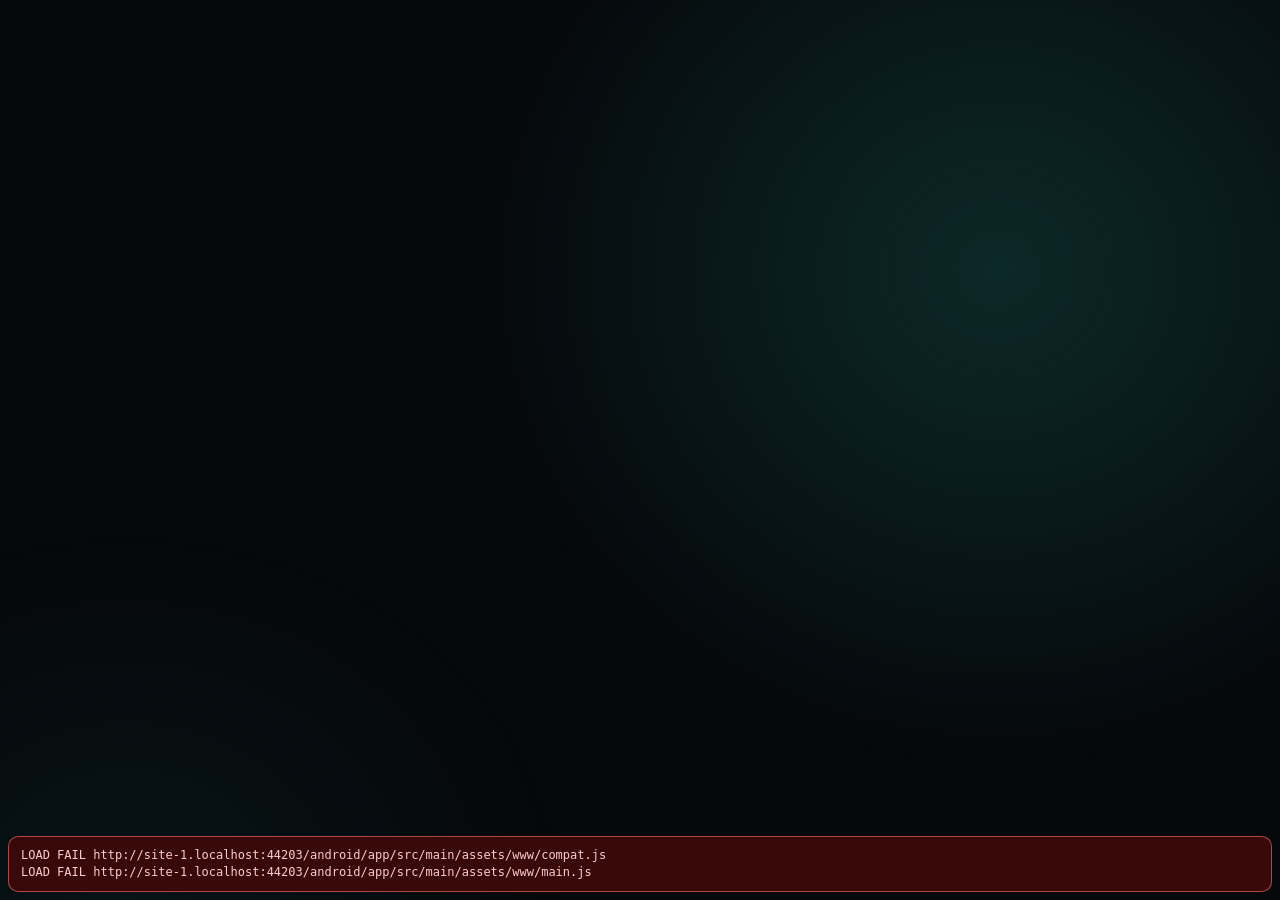
==== commit 07ad67a6: "feat: add Antigravity notifications # Conflicts: #	agent/PhoneBox.Agent/ApprovalStore.cs #	agent/Pho" ====
--- a/android/app/src/main/assets/www/index.html
+++ b/android/app/src/main/assets/www/index.html
@@ -33,13 +33,21 @@
 
 <div id="approval" hidden>
   <div class="ap-card">
-    <div class="ap-head"><span class="ap-logo">✳</span><span id="apSource">Claude Code</span><span class="ap-sep">·</span><span id="apProject"></span><span class="ap-count" id="apCount"></span></div>
+    <div class="ap-head"><span class="ap-logo" id="apLogo" aria-hidden="true">◆</span><span id="apSource">AI agent</span><span class="ap-count" id="apCount"></span></div>
+    <div class="ap-context"><b id="apProject"></b><span class="ap-sep" id="apContextSep">·</span><code id="apCwd"></code></div>
     <div class="ap-tool" id="apTool"></div>
     <div class="ap-desc" id="apDesc"></div>
     <pre class="ap-detail" id="apDetail"></pre>
+    <div class="ap-pattern" id="apPattern" hidden></div>
+    <div class="ap-choices" id="apChoices" hidden></div>
+    <div class="ap-custom" id="apCustom" hidden>
+      <input type="text" id="apCustomText" autocomplete="off" spellcheck="false" enterkeyhint="send">
+      <button class="ap-btn allow" id="apCustomSend" data-i18n="panel.answerSend">Send</button>
+    </div>
     <div class="ap-foot">
       <span class="ap-time" id="apTime"></span>
       <button class="ap-btn deny" id="apDeny" data-i18n="panel.deny">Deny</button>
+      <button class="ap-btn always" id="apAlways" hidden data-i18n="panel.allowAlways">Always allow</button>
       <button class="ap-btn allow" id="apAllow" data-i18n="panel.allow">Allow</button>
       <button class="ap-btn allow" id="apSkip" hidden data-i18n="panel.gotIt">Got it</button>
     </div>
@@ -64,6 +72,7 @@
 
 <div class="toast" id="toast"></div>
 <div id="offline"><svg class="ico" viewBox="0 0 24 24" fill="none" stroke="currentColor" stroke-width="2" stroke-linecap="round" stroke-linejoin="round" aria-hidden="true"><path d="M8.5 16.5a5 5 0 0 1 7 0M2 8.82a15 15 0 0 1 4.17-2.65M10.66 5c4.01-.36 8.14.9 11.34 3.76M16.85 11.25a10 10 0 0 1 2.22 1.68M5 13a10 10 0 0 1 5.24-2.76M12 20h.01M2 2l20 20"/></svg><span data-i18n="panel.pcNotConnected">PC not connected</span></div>
+<div id="wake" hidden><button type="button" data-i18n="panel.wake">Wake the PC</button><span class="note" role="status"></span></div>
 <div id="night"><div id="nClock">--:--</div><div id="nDate"></div></div>
 
 <div id="webviewWarn" hidden role="status" style="position:fixed;top:8px;left:8px;right:8px;z-index:90;align-items:center;gap:10px;padding:8px 12px;border-radius:10px;background:rgba(24,20,12,.94);border:1px solid rgba(245,158,11,.45);color:#fde68a;font:12.5px/1.35 system-ui,sans-serif">
--- a/android/app/src/main/assets/www/style.css
+++ b/android/app/src/main/assets/www/style.css
@@ -181,6 +181,14 @@
   font-size: 11.5px; padding: 3px 10px; border-radius: 99px; background: rgba(239, 68, 68, .18); color: #fca5a5;
 }
 body.offline #offline { display: flex; align-items: center; gap: 5px; }
+/* Wake-on-LAN: under the offline pill, only while the PC is unreachable (main.js shows it when the app can wake it) */
+#wake { position: fixed; top: 38px; right: var(--pad-r); z-index: 6; display: flex; flex-direction: column; align-items: flex-end; gap: 6px; max-width: 280px; }
+#wake[hidden] { display: none; }
+#wake button { min-height: 44px; padding: 0 18px; border-radius: 99px; border: 1px solid rgba(255, 255, 255, .2); background: rgba(255, 255, 255, .1); color: var(--text); font-size: 14px; font-weight: 600; }
+#wake button:disabled { opacity: .6; }
+/* opaque backing: the note is the one message that says what to check, and it can sit over the media widget's own text */
+#wake .note { font-size: 12px; color: var(--text); text-align: left; padding: 8px 12px; border-radius: 12px; background: rgba(24, 24, 28, .96); border: 1px solid rgba(255, 255, 255, .16); }
+#wake .note:empty { display: none; }
 .ico { width: 1em; height: 1em; vertical-align: -0.15em; flex: none; }
 .ico.m { margin-right: .35em; }
 
@@ -271,12 +279,12 @@
 @supports (font-size: 1cqh) {
   .clock { font-size: min(calc(var(--tf, .6) * 100cqh), 30cqw); }
 }
-.clock .colon { opacity: .55; margin: 0 .01em; animation: blink 2s steps(1) infinite; }
+.clock .colon { opacity: .55; margin: 0 .01em; }
+.clock .colon.dim { opacity: .2; }
 .clock .sec { font-size: .2em; font-weight: 400; color: var(--muted); letter-spacing: 0; margin: .5em 0 0 .45em; }
 .clock .sec:empty { display: none; }
 .clock .ap { font-size: .2em; font-weight: 400; color: var(--muted); letter-spacing: 0; align-self: flex-end; margin: 0 0 .35em .3em; }
 .clock .ap:empty { display: none; }
-@keyframes blink { 50% { opacity: .2; } }
 .date { font-size: 15px; font-size: clamp(11px, 7.5cqh, 19px); color: #c9d1db; margin-top: 1px; white-space: nowrap; overflow: hidden; text-overflow: ellipsis; }
 .wx { display: flex; align-items: center; gap: 8px; margin-top: 6px; margin-top: clamp(2px, 4cqh, 14px); min-width: 0; }
 .wx-icon { font-size: 26px; font-size: clamp(18px, 13cqh, 34px); line-height: 1; }
@@ -322,10 +330,22 @@
 .m-source-icon svg { width: 1.25em; height: 1.25em; display: block; }
 .m-title { font-size: clamp(13px, 9cqh, 30px); font-weight: 600; line-height: 1.2; display: -webkit-box; -webkit-line-clamp: 2; -webkit-box-orient: vertical; overflow: hidden; }
 .m-artist { font-size: clamp(11px, 6cqh, 19px); color: var(--muted); white-space: nowrap; overflow: hidden; text-overflow: ellipsis; }
-.bar { position: relative; height: 18px; display: flex; align-items: center; }
+.bar { position: relative; height: 18px; display: flex; align-items: center; touch-action: none; cursor: pointer; outline: none; -webkit-tap-highlight-color: transparent; }
 .bar::before { content: ""; position: absolute; left: 0; right: 0; height: 4px; border-radius: 2px; background: rgba(255, 255, 255, .12); }
+.bar::after { content: ""; position: absolute; left: -6px; right: -6px; top: -12px; bottom: -12px; } /* a finger-sized target around the thin bar */
 .fill { position: relative; height: 4px; border-radius: 2px; background: var(--text); width: 0; }
-.fill::after { content: ""; position: absolute; right: -5px; top: -3px; width: 10px; height: 10px; border-radius: 50%; background: var(--text); }
+.fill::after { content: ""; position: absolute; right: -5px; top: -3px; width: 10px; height: 10px; border-radius: 50%; background: var(--text); transition: transform .12s; }
+.bar.scrubbing .fill::after { transform: scale(1.8); box-shadow: 0 0 0 4px rgba(255, 255, 255, .18); }
+.bar:focus-visible .fill::after { transform: scale(1.8); box-shadow: 0 0 0 4px rgba(255, 255, 255, .18); } /* its own rule: Chromium < 86 drops a rule it cannot parse */
+/* the bubble with the time the song will continue from, over the thumb while the bar is held or focused */
+.scrub-tip {
+  position: absolute; bottom: 100%; left: clamp(24px, var(--tip, 0%), calc(100% - 24px)); transform: translate(-50%, -8px);
+  padding: 3px 9px; border-radius: 9px; background: rgba(8, 10, 13, .88); border: 1px solid rgba(255, 255, 255, .14); color: var(--text);
+  font-size: 14px; font-weight: 600; font-variant-numeric: tabular-nums; white-space: nowrap; pointer-events: none; opacity: 0; transition: opacity .12s; z-index: 2;
+}
+.bar.scrubbing .scrub-tip { opacity: 1; }
+.bar:focus-visible .scrub-tip { opacity: 1; }
+.bar.scrubbing + .times .m-pos { color: var(--text); font-weight: 600; }
 .times { display: flex; justify-content: space-between; font-size: 11px; color: var(--muted); margin-top: -1px; }
 .m-controls { display: flex; align-items: center; gap: 4px; }
 .ic { width: 44px; height: 44px; flex: 0 0 auto; display: grid; place-items: center; border-radius: 50%; transition: transform .12s, background .2s; }
@@ -472,15 +492,22 @@
 .sess { display: flex; align-items: center; gap: 8px; padding: 0 10px; border-radius: 10px; background: rgba(255, 255, 255, .035); border: 1px solid transparent; min-width: 0; color: var(--text); font: inherit; text-align: left; cursor: pointer; }
 .sess:focus-visible { outline: 2px solid var(--accent); }
 .sess .st { width: 8px; height: 8px; border-radius: 50%; flex: 0 0 8px; background: var(--dim); }
-.sess.busy .st { background: #f59e0b; box-shadow: 0 0 8px #f59e0b; animation: pulse 1.2s ease-in-out infinite; }
-.sess.shell .st { background: #60a5fa; box-shadow: 0 0 6px #60a5fa; animation: pulse 1.6s ease-in-out infinite; }
+.sess.busy .st { background: #f59e0b; box-shadow: 0 0 8px #f59e0b; }
+.sess.shell .st { background: #60a5fa; box-shadow: 0 0 6px #60a5fa; }
 .sess.waiting { border-color: rgba(239, 68, 68, .45); background: rgba(239, 68, 68, .1); }
-.sess.waiting .st { background: #ef4444; box-shadow: 0 0 10px #ef4444; animation: pulse .8s ease-in-out infinite; }
+.sess.waiting .st { background: #ef4444; box-shadow: 0 0 10px #ef4444; }
 .sess.idle { opacity: .62; }
-@keyframes pulse { 50% { opacity: .35; } }
+/* The pulses are not CSS animations: a running animation makes the browser draw a frame on every display refresh (120 a
+   second on a 120 Hz phone) for as long as it is on screen. main.js flips beat-2 .. beat-4 on <html> instead, from its 250 ms tick
+   and only while something that pulses is shown, so the panel draws a frame only when a pulse changes. The beat has two
+   steps, a little less smooth than a fade and far cheaper. */
+html.beat-3 .sess.busy .st, html.beat-4 .sess.shell .st, html.beat-2 .sess.waiting .st { opacity: .35; }
 .sess .tl { font-size: 12px; width: 14px; text-align: center; flex: 0 0 14px; }
 .sess .tl.claude { color: #d97757; }
 .sess .tl.codex { color: #e5e7eb; }
+.sess .tl.cursor { color: #67e8f9; }
+.sess .tl.opencode { color: #a78bfa; }
+.sess .tl.antigravity { color: #38bdf8; }
 .sess-main { flex: 1; min-width: 0; display: flex; flex-direction: column; }
 .sess .nm { min-width: 0; font-size: 12.5px; font-weight: 600; white-space: nowrap; overflow: hidden; text-overflow: ellipsis; }
 .sess-meta { font-size: 10px; color: var(--muted); white-space: nowrap; overflow: hidden; text-overflow: ellipsis; }
@@ -490,12 +517,31 @@
 .session-backdrop { position: fixed; top: 0; right: 0; bottom: 0; left: 0; z-index: 22; display: flex; align-items: center; justify-content: center; padding: 16px; background: rgba(3, 5, 9, .78); }
 .session-panel { width: min(460px, 100%); max-height: calc(100vh - 32px); overflow-y: auto; padding: 18px; border: 1px solid var(--line); border-radius: 18px; background: #1b1f26; box-shadow: 0 20px 60px #0009; }
 .session-panel-head { position: sticky; top: 0; z-index: 1; display: flex; align-items: center; justify-content: space-between; padding: 6px 0; background: #1b1f26; color: var(--muted); font-size: 12px; }
-.session-panel h2 { margin: 6px 0 14px; font-size: 20px; overflow-wrap: anywhere; }
+.session-panel h2 { margin: 6px 0 14px; font-size: 20px; overflow-wrap: anywhere; display: -webkit-box; -webkit-line-clamp: 2; -webkit-box-orient: vertical; overflow: hidden; }
 .session-close { border: 0; background: transparent; color: var(--text); font-size: 20px; padding: 2px 8px; cursor: pointer; }
 .session-detail-row { display: flex; justify-content: space-between; gap: 12px; padding: 6px 0; border-top: 1px solid var(--line); font-size: 12px; }
 .session-detail-row span { color: var(--muted); }
 .session-detail-row strong { font-weight: 600; text-align: right; overflow-wrap: anywhere; }
 .session-note { margin: 12px 0 0; color: var(--dim); font-size: 11px; }
+.session-grid { display: grid; grid-template-columns: repeat(4, minmax(0, 1fr)); overflow: hidden; border: 1px solid var(--line); border-radius: 10px; }
+.session-cell { min-width: 0; padding: 6px 9px; box-shadow: 0 0 0 .5px var(--line); }
+.session-cell span { display: block; color: var(--muted); font-size: 9px; font-weight: 600; letter-spacing: .04em; text-transform: uppercase; white-space: nowrap; overflow: hidden; text-overflow: ellipsis; }
+.session-cell strong { display: block; margin-top: 1px; font-size: 12px; font-weight: 600; overflow-wrap: anywhere; }
+@media (max-width: 420px) { .session-grid { grid-template-columns: repeat(2, minmax(0, 1fr)); } }
+.session-conv { margin-top: 12px; border-top: 1px solid var(--line); }
+.conv-h { margin: 12px 0 6px; color: var(--muted); font-size: 10px; font-weight: 700; letter-spacing: .08em; text-transform: uppercase; }
+.conv-step { display: flex; align-items: baseline; gap: 8px; padding: 3px 0; font-size: 12px; }
+.conv-step .cs-t { font-weight: 600; white-space: nowrap; }
+.conv-step .cs-d { flex: 1; min-width: 0; color: var(--muted); overflow: hidden; text-overflow: ellipsis; white-space: nowrap; }
+.conv-step .cs-a { color: var(--dim); font-size: 11px; white-space: nowrap; }
+.conv-step.on .cs-a { color: #d97757; }
+.conv-list { max-height: 42vh; overflow-y: auto; padding-right: 4px; }
+.conv-msg { margin: 0 0 8px; padding: 8px 10px; border-radius: 10px; background: #ffffff0d; font-size: 12px; line-height: 1.4; }
+.conv-msg.assistant { background: #d977571a; }
+.conv-who { display: block; margin-bottom: 2px; color: var(--muted); font-size: 10px; font-weight: 700; letter-spacing: .06em; text-transform: uppercase; }
+.conv-text { white-space: pre-wrap; overflow-wrap: anywhere; }
+.conv-text.clamp { display: -webkit-box; -webkit-line-clamp: 5; -webkit-box-orient: vertical; overflow: hidden; }
+.conv-toggle { width: 100%; margin-top: 4px; padding: 9px; border: 1px solid var(--line); border-radius: 10px; background: transparent; color: var(--text); font-size: 12px; font-weight: 600; cursor: pointer; }
 .gh-bell { font-size: 11.5px; padding: 2px 8px; border-radius: 8px; background: rgba(255, 255, 255, .08); white-space: nowrap; }
 .gh-sec { display: flex; justify-content: space-between; font-size: 10.5px; letter-spacing: .1em; text-transform: uppercase; color: var(--muted); margin: 3px 0; font-weight: 600; }
 .gh-sec b { color: var(--text); }
@@ -780,7 +826,8 @@
 .obs-pill.on b, .obs-pill.on .obs-time { color: #fff; }
 .obs-pill.live.on { background: rgba(239, 68, 68, .2); border-color: rgba(239, 68, 68, .5); }
 .obs-pill.rec.on { background: rgba(244, 63, 94, .16); border-color: rgba(244, 63, 94, .45); }
-.obs-pill.on .obs-led { background: #ef4444; box-shadow: 0 0 8px #ef4444; animation: oa-glow 2s infinite; }
+.obs-pill.on .obs-led { background: #ef4444; box-shadow: 0 0 14px rgba(239, 68, 68, .45); }
+html.beat-4 .obs-pill.on .obs-led { box-shadow: 0 0 34px rgba(239, 68, 68, .9); }
 .obs-pill.can:active, .obs-sc:active { transform: scale(.97); }
 .obs-pill.busy, .obs-sc.busy { opacity: .55; }
 .obs-scene { display: flex; align-items: baseline; gap: 8px; font-size: 13px; color: var(--muted); }
@@ -831,6 +878,30 @@
 .dc-note { display: flex; flex-direction: column; font-size: 12px; padding: 4px 8px; border-left: 3px solid #5865f2; background: rgba(255, 255, 255, .04); border-radius: 6px; }
 .dc-note span { color: var(--muted); white-space: nowrap; overflow: hidden; text-overflow: ellipsis; }
 .w-discord { padding: 9px 10px; display: flex; flex-direction: column; gap: 8px; }
+.w-steam { padding: 9px 12px; display: flex; flex-direction: column; gap: 6px; overflow: hidden; }
+.w-steam .w-title { color: #79a9e8; }
+.st-head { display: flex; align-items: center; justify-content: space-between; gap: 8px; }
+.st-count { color: var(--muted); font-size: 12px; font-weight: 600; white-space: nowrap; }
+.st-list { flex: 1; min-height: 0; overflow-y: auto; display: flex; flex-direction: column; gap: 2px; scrollbar-width: none; }
+.st-list::-webkit-scrollbar { display: none; }
+.st-row { display: grid; grid-template-columns: 38px minmax(0, 1fr); align-items: center; gap: 9px; padding: 4px 6px; border-radius: 8px; font-size: 13px; }
+.st-portrait { width: 34px; height: 34px; border-radius: 50%; position: relative; display: grid; place-items: center; overflow: visible; background: rgba(255,255,255,.08); }
+.st-avatar, .st-avatar-fallback { width: 34px; height: 34px; border-radius: 50%; object-fit: cover; display: grid; place-items: center; background: rgba(255,255,255,.08); color: #c7d5e0; font-size: 14px; font-weight: 700; }
+.st-dot { position: absolute; right: -1px; bottom: -1px; width: 9px; height: 9px; border: 2px solid var(--bg); box-sizing: border-box; border-radius: 50%; background: #4b5563; }
+.st-row.state-1 .st-dot, .st-event .st-dot.state-1 { background: #22c55e; box-shadow: 0 0 6px rgba(34, 197, 94, .5); }
+.st-row.state-2 .st-dot, .st-event .st-dot.state-2 { background: #ef4444; }
+.st-row.state-3 .st-dot, .st-row.state-4 .st-dot, .st-event .st-dot.state-3, .st-event .st-dot.state-4 { background: #f59e0b; }
+.st-row.state-5 .st-dot, .st-row.state-6 .st-dot, .st-event .st-dot.state-5, .st-event .st-dot.state-6 { background: #60a5fa; }
+.st-row:not(.online) { color: var(--muted); opacity: .82; }
+.st-info { display: flex; flex-direction: column; min-width: 0; gap: 1px; }
+.st-name { overflow: hidden; text-overflow: ellipsis; white-space: nowrap; }
+.st-sub { color: var(--muted); font-size: 11px; overflow: hidden; text-overflow: ellipsis; white-space: nowrap; }
+.st-row.online .st-sub { color: #9baec7; }
+.st-activity-list { gap: 5px; }
+.st-event { display: grid; grid-template-columns: 34px minmax(0, 1fr) auto; align-items: center; gap: 8px; padding: 4px 5px; border-radius: 8px; background: rgba(255,255,255,.025); }
+.st-event .st-portrait, .st-event .st-avatar, .st-event .st-avatar-fallback { width: 30px; height: 30px; }
+.st-time { color: var(--dim); font-size: 10px; white-space: nowrap; }
+.st-error { color: #f59e0b; font-size: 11px; line-height: 1.3; }
 .w-ha { padding: 9px 10px; display: flex; flex-direction: column; gap: 6px; }
 .w-ha .w-title { color: #41bdf5; }
 .ha-grid { flex: 1; min-height: 0; display: grid; grid-template-columns: repeat(auto-fill, minmax(104px, 1fr)); grid-auto-rows: minmax(64px, 1fr); gap: 6px; overflow: hidden; }
@@ -902,12 +973,12 @@
 .w-onair { display: flex; flex-direction: column; align-items: center; justify-content: center; gap: clamp(2px, 6cqh, 12px); padding: 8px; }
 .oa-sign {
   font-weight: 800; letter-spacing: .14em; font-size: min(26cqh, 13cqw); line-height: 1; color: #3f4651;
-  border: max(2px, 1.6cqh) solid currentColor; border-radius: 12px; padding: .2em .55em .2em .69em; transition: color .3s, background .3s, box-shadow .3s;
-}
-.w-onair.on .oa-sign { color: #fff; background: #dc2626; border-color: #fca5a5; animation: oa-glow 2.2s ease-in-out infinite; }
+  border: max(2px, 1.6cqh) solid currentColor; border-radius: 12px; padding: .2em .55em .2em .69em; transition: color .3s, background .3s; /* no box-shadow here: the glow is stepped by the beat, and a transition would run a frame per refresh */
+}
+.w-onair.on .oa-sign { color: #fff; background: #dc2626; border-color: #fca5a5; box-shadow: 0 0 14px rgba(239, 68, 68, .45); }
+html.beat-4 .w-onair.on .oa-sign { box-shadow: 0 0 34px rgba(239, 68, 68, .9); }
 .oa-sub { font-size: clamp(10px, 9cqh, 14px); color: var(--muted); text-align: center; white-space: nowrap; overflow: hidden; text-overflow: ellipsis; max-width: 100%; }
 .w-onair.on .oa-sub { color: #fecaca; }
-@keyframes oa-glow { 0%, 100% { box-shadow: 0 0 14px rgba(239, 68, 68, .45); } 50% { box-shadow: 0 0 34px rgba(239, 68, 68, .9); } }
 .w-battery, .w-quotaring { display: flex; flex-direction: column; align-items: center; justify-content: center; padding: 6px; gap: 1px; }
 .g-sub.hot { color: #f87171; }
 
@@ -1000,9 +1071,16 @@
   box-shadow: 0 0 0 4px color-mix(in srgb, var(--ap-accent) 12%, transparent), 0 20px 60px rgba(0, 0, 0, .6);
 }
 .ap-head { display: flex; align-items: center; gap: 7px; font-size: 13px; color: var(--muted); }
-.ap-logo { color: var(--ap-accent); font-size: 16px; }
+.ap-logo { color: #d97757; font-size: 16px; }
+.ap-logo.opencode { color: #a78bfa; }
+.ap-logo.codex { color: #67e8f9; }
+.ap-logo.claude { color: #d97757; }
+.ap-logo.antigravity { color: #38bdf8; }
 .ap-sep { color: var(--dim); }
-#apProject { color: var(--text); font-weight: 600; }
+.ap-context { min-width: 0; display: flex; align-items: baseline; gap: 7px; font-size: 12px; color: var(--muted); }
+#apProject { flex: 0 1 auto; min-width: 0; max-width: 45%; overflow: hidden; text-overflow: ellipsis; white-space: nowrap; color: var(--text); font-size: 13px; font-weight: 650; }
+#apCwd { flex: 1 1 0; min-width: 0; display: -webkit-box; -webkit-box-orient: vertical; -webkit-line-clamp: 3; overflow: hidden; color: var(--muted); font: 11.5px/1.3 "Roboto Mono", monospace; white-space: normal; overflow-wrap: anywhere; }
+#apCwd:empty { display: none; }
 .ap-count:empty { display: none; }
 .ap-count { margin-left: auto; font-size: 12px; padding: 2px 8px; border-radius: 8px; background: rgba(255, 255, 255, .08); }
 .ap-tool { font-size: 26px; font-weight: 600; letter-spacing: -0.01em; }
@@ -1010,13 +1088,34 @@
 .ap-desc:empty { display: none; }
 .ap-detail { flex: 1; min-height: 0; overflow: auto; margin: 0; padding: 10px 12px; border-radius: 12px; background: #06080b; border: 1px solid var(--line);
   font: 12.5px/1.45 "Roboto Mono", monospace; color: #d5dce5; white-space: pre-wrap; word-break: break-word; touch-action: pan-y; -webkit-user-select: text; user-select: text; }
+/* What Allow always would save (OpenCode's proposed pattern), shown so the card says what it agrees to. */
+.ap-pattern { font-size: 12px; color: var(--muted); }
+.ap-pattern:empty { display: none; }
 .ap-foot { display: flex; align-items: center; gap: 12px; }
 .ap-time { flex: 1; font-size: 12px; color: var(--dim); }
 .ap-btn { min-width: 150px; padding: 14px 22px; border-radius: 14px; font-size: 17px; font-weight: 700; }
 .ap-btn.deny { background: rgba(239, 68, 68, .16); color: #fca5a5; border: 1px solid rgba(239, 68, 68, .4); }
+.ap-btn.always { background: rgba(34, 197, 94, .13); color: #86efac; border: 1px solid rgba(34, 197, 94, .4); }
 .ap-btn.allow { background: #22c55e; color: #052e14; }
 .ap-btn:active { transform: scale(.96); }
 .ap-btn:disabled { opacity: .4; }
+/* OpenCode's third button (Allow always): the two greens and the deny share the row, so the countdown hides and
+   the buttons give up their fixed width. */
+#approval.with-always .ap-time { display: none; }
+#approval.with-always .ap-btn { min-width: 0; flex: 1; padding: 14px 8px; }
+/* Agent questions (OpenCode forms): the question steps aside and the answers take the space. */
+#approval.with-choices .ap-detail { flex: 0 0 auto; max-height: 26%; }
+#approval.with-choices .ap-choices { flex: 1; min-height: 0; overflow: auto; display: flex; flex-direction: column; gap: 8px; touch-action: pan-y; }
+.ap-opt { display: flex; flex-direction: column; align-items: flex-start; gap: 2px; text-align: left; padding: 12px 16px; border-radius: 14px;
+  background: rgba(255, 255, 255, .06); border: 1px solid var(--line); color: var(--text); font-size: 15px; font-weight: 600; }
+.ap-opt small { font-size: 12px; font-weight: 400; color: var(--muted); }
+.ap-opt:active { transform: scale(.98); }
+.ap-opt:disabled { opacity: .4; }
+.ap-custom { display: flex; gap: 8px; align-items: stretch; }
+.ap-custom input { flex: 1; min-width: 0; padding: 12px 14px; border-radius: 14px; background: #06080b; border: 1px solid var(--line);
+  color: var(--text); font: inherit; font-size: 15px; -webkit-user-select: text; user-select: text; }
+.ap-custom input:focus { outline: none; border-color: rgba(34, 197, 94, .5); }
+.ap-custom .ap-btn { min-width: 0; padding: 12px 18px; font-size: 15px; }
 
 /* ---------- night ---------- */
 #night { position: fixed; top: 0; right: 0; bottom: 0; left: 0; z-index: 30; background: #000; display: none; flex-direction: column; align-items: center; justify-content: center; color: #4a3a33; }
@@ -1253,8 +1352,8 @@
 .w.dc { display: flex; flex-direction: column; align-items: center; justify-content: center; text-align: center; padding: 10px; }
 .dc-mic { width: 84px; height: 84px; border-radius: 50%; border: 1px solid rgba(255, 255, 255, .1); background: rgba(255, 255, 255, .07); color: var(--text); display: flex; align-items: center; justify-content: center; flex: none; }
 .dc-mic .ico { width: 38px; height: 38px; }
-.dc-mic.on { background: var(--err, #ef4444); border-color: transparent; color: #fff; animation: dc-pulse 1.4s ease-in-out infinite; }
-@keyframes dc-pulse { 50% { opacity: .7; } }
+.dc-mic.on { background: var(--err, #ef4444); border-color: transparent; color: #fff; }
+html.beat-3 .dc-mic.on { opacity: .7; }
 .dc-text { margin-top: 10px; font-size: 16px; max-width: 100%; max-height: 4.2em; overflow-y: auto; touch-action: pan-y; word-break: break-word; }
 .dc-text:empty { display: none; }
 .dc-note { margin-top: 6px; font-size: 13px; color: var(--muted); }
@@ -1281,3 +1380,6 @@
 .note-card { background: var(--card); border: 1px solid var(--line); border-radius: 14px; padding: 14px; width: min(92vw, 560px); display: flex; flex-direction: column; gap: 10px; box-shadow: 0 10px 40px rgba(0, 0, 0, .5); }
 .note-ta { width: 100%; box-sizing: border-box; font: inherit; font-size: 16px; line-height: 1.4; padding: 10px; border-radius: 10px; border: 1px solid var(--line); background: var(--bg); color: var(--text); resize: vertical; }
 .note-actions { display: flex; gap: 8px; justify-content: flex-end; }
+
+/* text for screen readers only (an icon-only element keeps its meaning) */
+.sr-only { position: absolute; width: 1px; height: 1px; margin: -1px; padding: 0; overflow: hidden; clip: rect(0 0 0 0); white-space: nowrap; border: 0; }
--- a/android/app/src/main/assets/www/controls.css
+++ b/android/app/src/main/assets/www/controls.css
@@ -0,0 +1,67 @@
+.control-deck{display:flex;flex-direction:column;padding:9px 12px;gap:8px;min-width:0;overflow:hidden}.control-deck>.w-title{flex:none}.deck-list{display:flex;flex-direction:column;gap:8px;min-height:0;overflow:auto;flex:1}.deck-channel{background:#ffffff08;border:1px solid #ffffff12;border-radius:9px;padding:8px;display:flex;flex-direction:column;gap:6px;min-width:0}.deck-channel-name{font-size:13px;font-weight:650;white-space:nowrap;overflow:hidden;text-overflow:ellipsis}.deck-channel-foot,.deck-toolbar{display:flex;gap:6px;align-items:center;justify-content:space-between}.deck-value{font-variant-numeric:tabular-nums;font-size:20px;font-weight:700}.deck-button,.deck-hold{color:inherit;background:#ffffff0d;border:1px solid #ffffff20;border-radius:9px;padding:9px 10px;min-height:38px;font:inherit;cursor:pointer;touch-action:manipulation}.deck-button:active,.deck-hold.held{background:var(--accent,#60a5fa);color:#111827}.deck-button.selected,.deck-button[aria-pressed=true]{border-color:var(--accent,#60a5fa);background:#60a5fa25}.deck-button:disabled,.deck-hold:disabled{opacity:.4;cursor:default}.deck-slider{width:100%;min-width:0;accent-color:var(--accent,#60a5fa);height:25px;touch-action:pan-y}.deck-meter{height:5px;background:#ffffff10;border-radius:5px;overflow:hidden}.deck-meter i{display:block;width:100%;height:100%;background:linear-gradient(90deg,#34d399,#facc15 75%,#fb7185);transform-origin:left;transition:transform .15s linear}.deck-muted .deck-meter i{opacity:.25}.deck-actions{display:grid;align-content:start;grid-template-columns:repeat(auto-fit,minmax(94px,1fr));gap:7px;min-height:0;overflow:auto;flex:1}.deck-actions>.deck-button,.deck-task>.deck-button:first-child{display:flex;flex-direction:column;justify-content:center;align-items:center;gap:5px;min-height:64px}.deck-actions small{opacity:.6;font-size:11px}.deck-caption,.deck-empty{font-size:12px;line-height:1.5;color:var(--muted,#94a3b8)}.deck-empty{padding:12px;text-align:center;margin:auto}.deck-track{font-weight:700;font-size:clamp(15px,2.5vw,24px);overflow:hidden;text-overflow:ellipsis;white-space:nowrap}.deck-task{display:flex;flex-direction:column;gap:4px}.deck-task .deck-button:first-child{flex:1}.deck-hold{flex:1;min-height:46px;font-weight:700;user-select:none;-webkit-user-select:none;touch-action:none}.deck-offline{opacity:.6}.deck-offline::after{content:'Computer connection unavailable';font-size:11px;color:#fbbf24}.deck-vertical{display:grid;grid-template-columns:repeat(auto-fit,minmax(85px,1fr))}.deck-vertical .deck-channel{align-items:center}.deck-vertical .deck-slider::-webkit-slider-runnable-track{background:rgba(255,255,255,.14)}.deck-vertical .deck-slider{writing-mode:vertical-lr;direction:rtl;flex:1;height:100px;min-height:60px;width:28px}.deck-channel label{display:flex;align-items:center;gap:5px}.deck-channel label .deck-value{font-size:13px}
+
+.deck-power-grid{display:flex;gap:8px;min-height:0}.deck-power-item{flex:1;min-width:0}.deck-overdue{color:var(--red,#ef4444)}
+
+/* Internet Radio: Grid + Horizontal Sliding Cards */
+.deck-radio-widget{display:flex;flex-direction:column;min-height:0}
+.radio-grid-wrap,.radio-carousel{position:relative;flex:1;min-height:0;min-width:0;display:flex}
+.radio-grid{flex:1;min-height:0;overflow-y:auto;overflow-x:hidden;display:grid;grid-template-columns:repeat(auto-fill,minmax(84px,1fr));gap:8px;align-content:start;padding:2px}
+.radio-card{position:relative;display:flex;flex-direction:column;align-items:center;justify-content:center;gap:6px;padding:8px 6px 7px;background:rgba(255,255,255,.05);border:1px solid rgba(255,255,255,.11);border-radius:12px;color:inherit;font:inherit;cursor:pointer;touch-action:manipulation;user-select:none;-webkit-user-select:none;transition:transform .16s ease,border-color .18s ease,background .18s ease,box-shadow .18s ease;min-width:0}
+.radio-card:active{transform:scale(.96)}
+.radio-card:disabled{opacity:.42;cursor:default}
+.radio-logo-box{position:relative;width:52px;height:52px;border-radius:12px;background:#f8fafc;box-shadow:0 3px 10px rgba(0,0,0,.28),inset 0 0 0 1px rgba(255,255,255,.45);display:grid;place-items:center;overflow:hidden;flex-shrink:0}
+.radio-logo{width:100%;height:100%;object-fit:contain;padding:3px;opacity:0;transition:opacity .18s ease;pointer-events:none}
+.radio-logo-box.has-logo .radio-logo{opacity:1}
+.radio-fallback{position:absolute;top: 0; right: 0; bottom: 0; left: 0;display:grid;place-items:center;font-size:16px;font-weight:800;letter-spacing:.04em;color:#0f172a;background:linear-gradient(135deg,#e2e8f0,#cbd5e1)}
+.radio-logo-box.has-logo .radio-fallback{opacity:0;pointer-events:none}
+.radio-name{font-size:10.5px;font-weight:600;line-height:1.2;text-align:center;color:rgba(241,245,249,.9);max-width:100%;display:-webkit-box;-webkit-line-clamp:2;-webkit-box-orient:vertical;overflow:hidden;word-break:break-word}
+.radio-card.is-playing{border-color:#00c2d1;background:linear-gradient(180deg,rgba(0,194,209,.2),rgba(0,194,209,.07));box-shadow:0 0 0 1px rgba(0,194,209,.38),0 6px 18px rgba(0,194,209,.18)}
+.radio-card.is-playing .radio-name{color:#67e8f9;font-weight:700}
+
+/* Live playing equalizer badge */
+.radio-eq{position:absolute;right:3px;bottom:3px;display:none;align-items:flex-end;gap:1.5px;height:12px;padding:2px 3px;border-radius:5px;background:rgba(9,15,24,.84);backdrop-filter:blur(4px)}
+.radio-card.is-playing .radio-eq{display:inline-flex}
+.radio-eq i{display:block;width:2px;height:8px;border-radius:1px;background:#00e5f5;transform-origin:bottom;animation:radio-eq-bounce .75s ease-in-out infinite alternate}
+.radio-eq i:nth-child(2){animation-delay:.18s;height:10px}
+.radio-eq i:nth-child(3){animation-delay:.34s;height:6px}
+@keyframes radio-eq-bounce{0%{transform:scaleY(.3)}100%{transform:scaleY(1)}}
+
+/* Horizontal sliding station cards */
+.radio-carousel{container-type:size;align-items:center}
+.radio-carousel-track{flex:1;height:100%;min-width:0;display:flex;align-items:center;gap:10px;overflow-x:auto;overflow-y:hidden;overscroll-behavior-x:contain;-webkit-overflow-scrolling:touch;touch-action:pan-x pan-y;scroll-snap-type:x proximity;scrollbar-width:none;padding:3px 4px}
+.radio-carousel-track::-webkit-scrollbar{display:none}
+.radio-carousel-track.is-dragging{scroll-snap-type:none;cursor:grabbing}
+.radio-carousel .radio-card{flex:0 0 auto;scroll-snap-align:center;width:112px;height:100%;max-height:190px;padding:10px 8px 9px;gap:7px;border-radius:16px;background:linear-gradient(180deg,rgba(24,34,48,.94),rgba(12,18,27,.97));border:1px solid rgba(255,255,255,.1);box-shadow:0 6px 16px rgba(0,0,0,.32)}
+.radio-carousel .radio-card::after{content:'';position:absolute;left:24%;right:24%;bottom:0;height:2.5px;border-radius:3px 3px 0 0;background:transparent;transition:background .2s ease,box-shadow .2s ease}
+.radio-carousel .radio-card.is-playing{border-color:#00c2d1;background:linear-gradient(180deg,rgba(14,48,62,.96),rgba(9,24,34,.98));box-shadow:0 0 0 1px rgba(0,194,209,.45),0 8px 22px rgba(0,194,209,.24)}
+.radio-carousel .radio-card.is-playing::after{background:#00e5f5;box-shadow:0 0 8px #00e5f5}
+.radio-carousel .radio-logo-box{width:64px;height:64px;border-radius:14px}
+.radio-carousel .radio-name{font-size:11px;-webkit-line-clamp:1;white-space:nowrap;text-overflow:ellipsis;display:block;width:100%}
+
+@container (min-height: 1px){
+  .radio-carousel .radio-card{width:clamp(84px,78cqh,142px);padding:clamp(6px,5cqh,12px) 7px;gap:clamp(4px,4cqh,9px)}
+  .radio-carousel .radio-logo-box{width:clamp(42px,54cqh,88px);height:clamp(42px,54cqh,88px);border-radius:clamp(10px,10cqh,16px)}
+  .radio-carousel .radio-name{font-size:clamp(9.5px,7.5cqh,12px)}
+}
+
+.radio-nav{position:absolute;top:50%;transform:translateY(-50%);z-index:2;width:24px;height:40px;border-radius:8px;border:1px solid rgba(255,255,255,.16);background:rgba(10,15,24,.78);backdrop-filter:blur(6px);color:#e2e8f0;font-size:18px;line-height:1;display:none;place-items:center;cursor:pointer;padding:0;touch-action:manipulation;transition:opacity .15s ease}
+.radio-carousel.can-scroll .radio-nav{display:grid}
+.radio-nav:disabled{opacity:0;pointer-events:none}
+.radio-nav-prev{left:2px}
+.radio-nav-next{right:2px}
+@media (pointer: coarse){
+  .radio-nav{width:22px;height:34px;opacity:.72}
+}
+.sq{gap:4px}.sq-now{display:flex;gap:10px;align-items:center;padding:6px;border-radius:10px;background:#ffffff0a;flex:none}.sq-now .sq-cover{width:52px;height:52px}.sq-now.playing .sq-label{color:var(--accent,#1db954)}.sq-cover{flex:none;width:36px;height:36px;border-radius:6px;background:#ffffff12;overflow:hidden;display:block}.sq-cover img{width:100%;height:100%;object-fit:cover;display:block}.sq-txt{min-width:0;flex:1}.sq-label{font-size:11px;color:var(--muted,#94a3b8);text-transform:uppercase;letter-spacing:.04em}.sq-name{font-size:13.5px;font-weight:650;white-space:nowrap;overflow:hidden;text-overflow:ellipsis}.sq-now .sq-name{font-size:clamp(14px,2.2vw,20px)}.sq-artist{font-size:11.5px;color:var(--muted,#94a3b8);white-space:nowrap;overflow:hidden;text-overflow:ellipsis}.sq-head{font-size:11px;color:var(--muted,#94a3b8);text-transform:uppercase;letter-spacing:.04em;margin:4px 2px 0;flex:none}.sq-item{display:flex;gap:9px;align-items:center;text-align:left;color:inherit;background:none;border:0;border-radius:8px;padding:4px;font:inherit;cursor:pointer;flex:none;touch-action:manipulation}.sq-item:active{background:#ffffff14}
+
+/* Trackpad */
+.deck-trackpad{flex:1;display:flex;flex-direction:row;position:relative;background:#ffffff08;border:1px solid #ffffff14;border-radius:12px;touch-action:none;user-select:none;-webkit-user-select:none;-webkit-tap-highlight-color:transparent;outline:none;cursor:crosshair;overflow:hidden;min-height:0}
+.deck-trackpad:active,.deck-trackpad:focus,.deck-trackpad:focus-visible{border-color:#ffffff14;outline:none;box-shadow:none}
+.deck-trackpad.has-scroll-left{flex-direction:row-reverse}
+.deck-trackpad-surface{flex:1;display:flex;flex-direction:column;align-items:center;justify-content:center;gap:6px;min-height:0;min-width:0;touch-action:none;pointer-events:none}
+.deck-trackpad-hint{font-size:11.5px;color:var(--muted,#94a3b8);text-align:center;pointer-events:none;opacity:.8;padding:0 12px;line-height:1.4}
+.deck-trackpad-icon{font-size:24px;opacity:.5;pointer-events:none}
+.deck-trackpad-bar{display:flex;flex-direction:column;align-items:center;justify-content:center;position:relative;background:rgba(255,255,255,.03);border-left:1px solid rgba(255,255,255,.08);touch-action:none;user-select:none;-webkit-user-select:none;cursor:ns-resize;flex-shrink:0}
+.deck-trackpad.has-scroll-left .deck-trackpad-bar{border-left:none;border-right:1px solid rgba(255,255,255,.08)}
+.deck-trackpad-bar.is-scrolling{background:rgba(255,255,255,.08)}
+.deck-trackpad-bar-icon{font-size:13px;color:var(--muted,#94a3b8);opacity:.45;pointer-events:none;display:flex;flex-direction:column;align-items:center;gap:2px}
